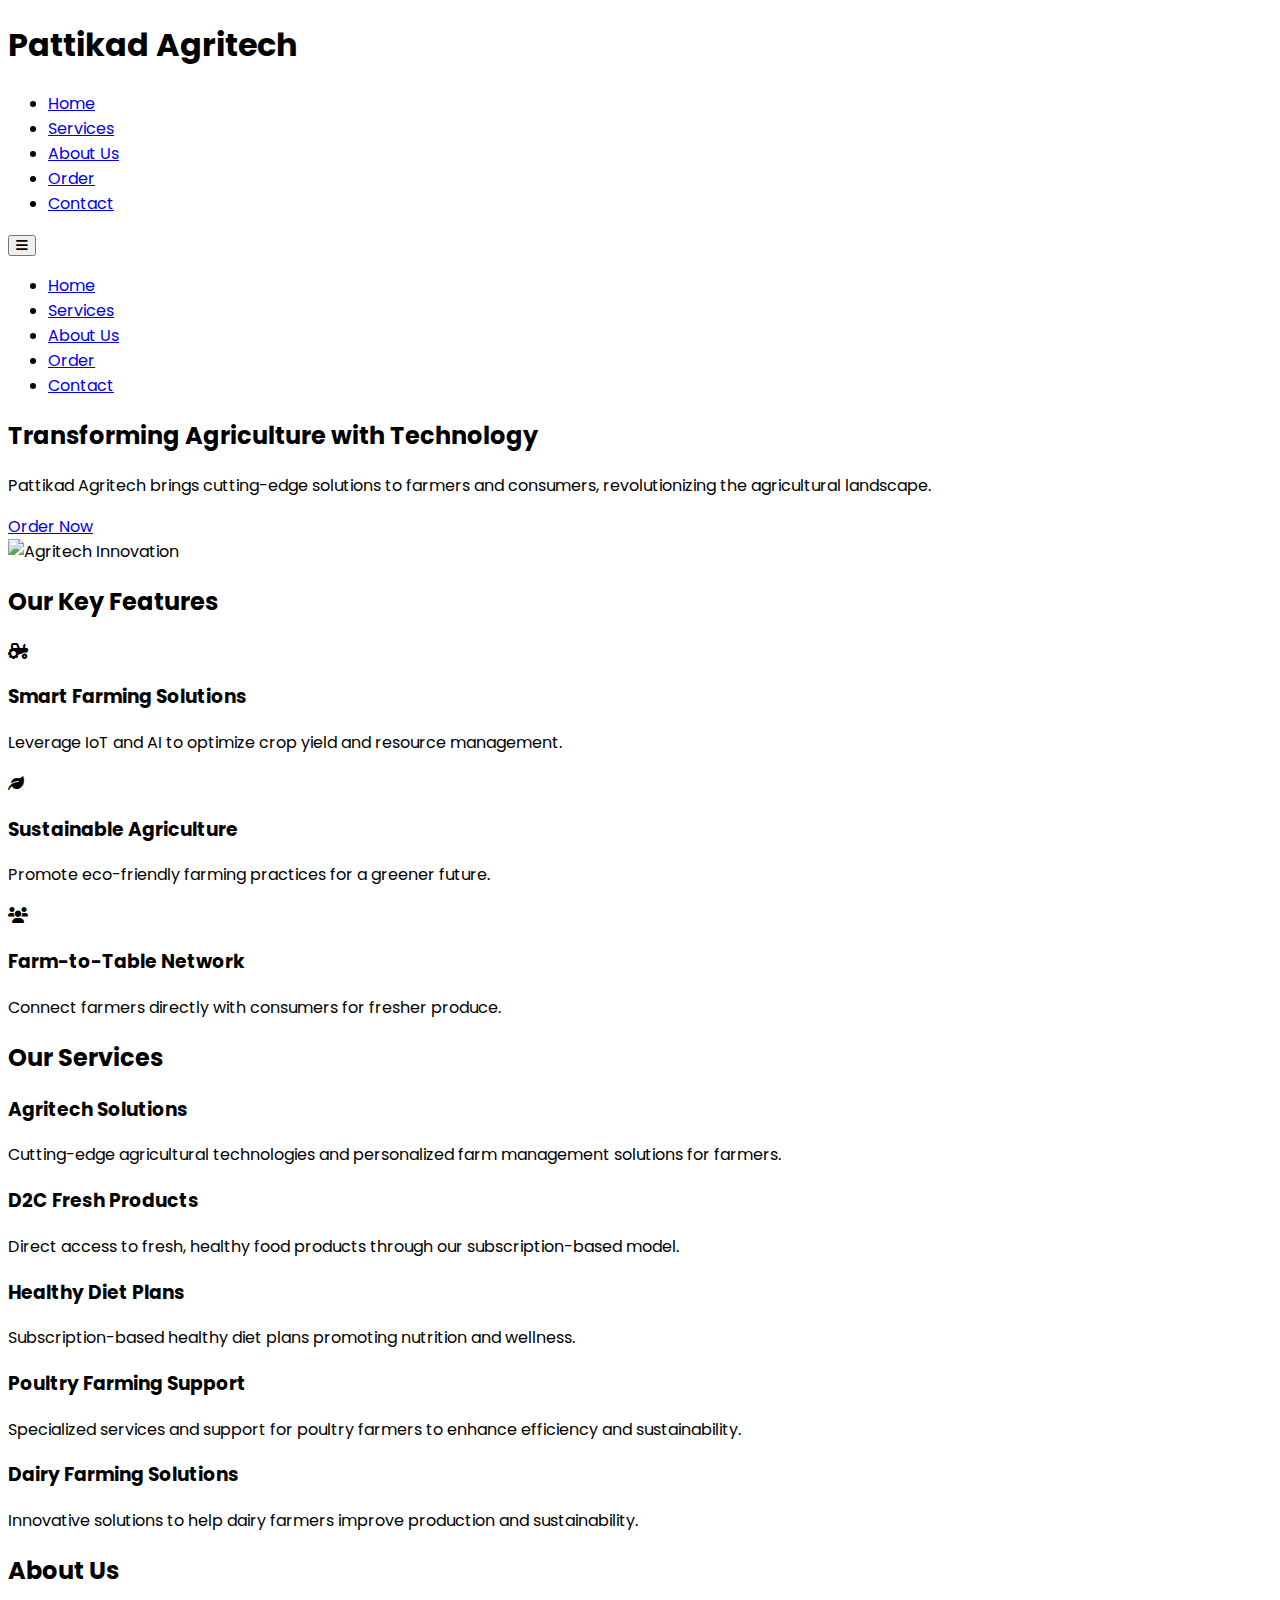
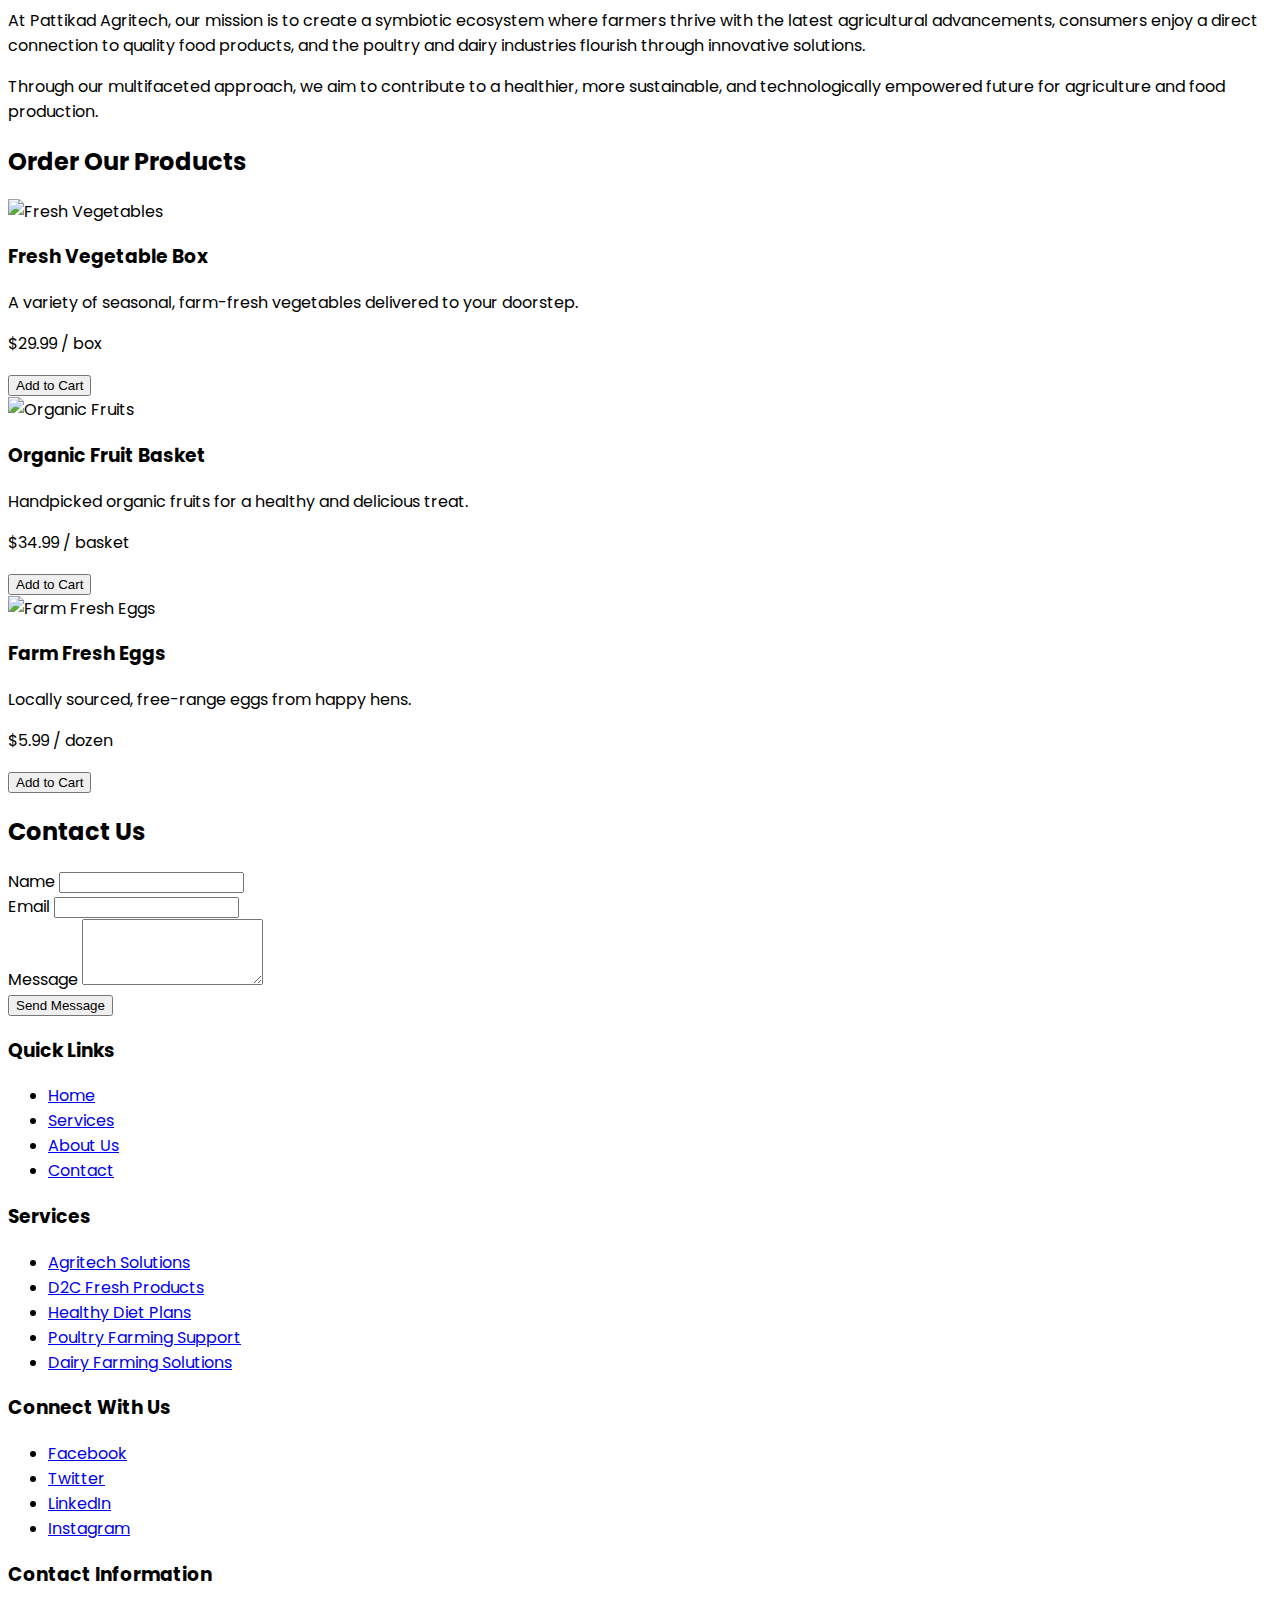
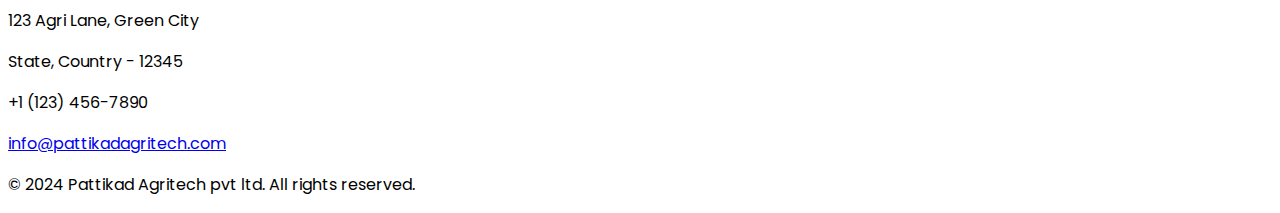
==== index.html @ 58c53502 "Update index.html" ====
<!DOCTYPE html>
<html lang="en">
<head>
    <meta charset="UTF-8">
    <meta name="viewport" content="width=device-width, initial-scale=1.0">
    <title>PATTIKAD AGRITECH pvt ltd</title>
    <script src="https://cdn.tailwindcss.com"></script>
    <link href="https://cdnjs.cloudflare.com/ajax/libs/font-awesome/6.0.0-beta3/css/all.min.css" rel="stylesheet">
    <script src="https://cdnjs.cloudflare.com/ajax/libs/alpinejs/2.3.0/alpine-ie11.min.js" defer></script>
    <style>
        @import url('https://fonts.googleapis.com/css2?family=Poppins:wght@300;400;600;700&display=swap');
        body {
            font-family: 'Poppins', sans-serif;
        }
    </style>
</head>
<body class="bg-gray-50 flex flex-col min-h-screen" x-data="{ mobileMenuOpen: false }">
    <header class="bg-white shadow-md fixed w-full z-50">
        <div class="container mx-auto px-4 py-4 flex justify-between items-center">
            <h1 class="text-2xl font-bold text-green-700">Pattikad Agritech</h1>
            <nav class="hidden md:flex">
                <ul class="flex space-x-6">
                    <li><a href="#home" class="text-gray-600 hover:text-green-600 transition duration-300">Home</a></li>
                    <li><a href="#services" class="text-gray-600 hover:text-green-600 transition duration-300">Services</a></li>
                    <li><a href="#about" class="text-gray-600 hover:text-green-600 transition duration-300">About Us</a></li>
                    <li><a href="#order" class="text-gray-600 hover:text-green-600 transition duration-300">Order</a></li>
                    <li><a href="#contact" class="text-gray-600 hover:text-green-600 transition duration-300">Contact</a></li>
                </ul>
            </nav>
            <button @click="mobileMenuOpen = !mobileMenuOpen" class="md:hidden text-gray-600 hover:text-green-600">
                <i class="fas fa-bars text-2xl"></i>
            </button>
        </div>
        <nav class="md:hidden" x-show="mobileMenuOpen" @click.away="mobileMenuOpen = false">
            <ul class="bg-white border-t border-gray-200 py-2">
                <li><a href="#home" class="block px-4 py-2 text-gray-600 hover:bg-green-100">Home</a></li>
                <li><a href="#services" class="block px-4 py-2 text-gray-600 hover:bg-green-100">Services</a></li>
                <li><a href="#about" class="block px-4 py-2 text-gray-600 hover:bg-green-100">About Us</a></li>
                <li><a href="#order" class="block px-4 py-2 text-gray-600 hover:bg-green-100">Order</a></li>
                <li><a href="#contact" class="block px-4 py-2 text-gray-600 hover:bg-green-100">Contact</a></li>
            </ul>
        </nav>
    </header>

    <main class="flex-grow pt-16">
        <section id="home" class="bg-gradient-to-r from-green-500 to-green-700 text-white py-20">
            <div class="container mx-auto px-4">
                <div class="flex flex-col md:flex-row items-center">
                    <div class="md:w-1/2 mb-10 md:mb-0">
                        <h2 class="text-4xl font-bold mb-6">Transforming Agriculture with Technology</h2>
                        <p class="text-xl mb-8">Pattikad Agritech brings cutting-edge solutions to farmers and consumers, revolutionizing the agricultural landscape.</p>
                        <a href="#order" class="bg-white text-green-700 px-6 py-3 rounded-full font-semibold hover:bg-green-100 transition duration-300">Order Now</a>
                    </div>
                    <div class="md:w-1/2">
                        <img src="/api/placeholder/600/400" alt="Agritech Innovation" class="rounded-lg shadow-xl">
                    </div>
                </div>
            </div>
        </section>

        <section id="features" class="py-20">
            <div class="container mx-auto px-4">
                <h2 class="text-3xl font-bold text-center text-gray-800 mb-12">Our Key Features</h2>
                <div class="grid grid-cols-1 md:grid-cols-3 gap-10">
                    <div class="bg-white p-6 rounded-lg shadow-md text-center transform hover:scale-105 transition duration-300">
                        <i class="fas fa-tractor text-4xl text-green-600 mb-4"></i>
                        <h3 class="text-xl font-semibold mb-2">Smart Farming Solutions</h3>
                        <p class="text-gray-600">Leverage IoT and AI to optimize crop yield and resource management.</p>
                    </div>
                    <div class="bg-white p-6 rounded-lg shadow-md text-center transform hover:scale-105 transition duration-300">
                        <i class="fas fa-leaf text-4xl text-green-600 mb-4"></i>
                        <h3 class="text-xl font-semibold mb-2">Sustainable Agriculture</h3>
                        <p class="text-gray-600">Promote eco-friendly farming practices for a greener future.</p>
                    </div>
                    <div class="bg-white p-6 rounded-lg shadow-md text-center transform hover:scale-105 transition duration-300">
                        <i class="fas fa-users text-4xl text-green-600 mb-4"></i>
                        <h3 class="text-xl font-semibold mb-2">Farm-to-Table Network</h3>
                        <p class="text-gray-600">Connect farmers directly with consumers for fresher produce.</p>
                    </div>
                </div>
            </div>
        </section>

        <section id="services" class="bg-gray-100 py-20">
            <div class="container mx-auto px-4">
                <h2 class="text-3xl font-bold text-center text-gray-800 mb-12">Our Services</h2>
                <div class="grid grid-cols-1 md:grid-cols-2 lg:grid-cols-3 gap-8">
                    <div class="bg-white p-6 rounded-lg shadow-md hover:shadow-xl transition duration-300">
                        <h3 class="text-xl font-semibold text-green-700 mb-2">Agritech Solutions</h3>
                        <p class="text-gray-600">Cutting-edge agricultural technologies and personalized farm management solutions for farmers.</p>
                    </div>
                    <div class="bg-white p-6 rounded-lg shadow-md hover:shadow-xl transition duration-300">
                        <h3 class="text-xl font-semibold text-green-700 mb-2">D2C Fresh Products</h3>
                        <p class="text-gray-600">Direct access to fresh, healthy food products through our subscription-based model.</p>
                    </div>
                    <div class="bg-white p-6 rounded-lg shadow-md hover:shadow-xl transition duration-300">
                        <h3 class="text-xl font-semibold text-green-700 mb-2">Healthy Diet Plans</h3>
                        <p class="text-gray-600">Subscription-based healthy diet plans promoting nutrition and wellness.</p>
                    </div>
                    <div class="bg-white p-6 rounded-lg shadow-md hover:shadow-xl transition duration-300">
                        <h3 class="text-xl font-semibold text-green-700 mb-2">Poultry Farming Support</h3>
                        <p class="text-gray-600">Specialized services and support for poultry farmers to enhance efficiency and sustainability.</p>
                    </div>
                    <div class="bg-white p-6 rounded-lg shadow-md hover:shadow-xl transition duration-300">
                        <h3 class="text-xl font-semibold text-green-700 mb-2">Dairy Farming Solutions</h3>
                        <p class="text-gray-600">Innovative solutions to help dairy farmers improve production and sustainability.</p>
                    </div>
                </div>
            </div>
        </section>

        <section id="about" class="py-20">
            <div class="container mx-auto px-4">
                <h2 class="text-3xl font-bold text-center text-gray-800 mb-12">About Us</h2>
                <div class="bg-white p-8 rounded-lg shadow-md">
                    <p class="text-gray-700 mb-4">
                        At Pattikad Agritech, our mission is to create a symbiotic ecosystem where farmers thrive with the latest agricultural advancements, consumers enjoy a direct connection to quality food products, and the poultry and dairy industries flourish through innovative solutions.
                    </p>
                    <p class="text-gray-700">
                        Through our multifaceted approach, we aim to contribute to a healthier, more sustainable, and technologically empowered future for agriculture and food production.
                    </p>
                </div>
            </div>
        </section>

        <section id="order" class="bg-gray-100 py-20">
            <div class="container mx-auto px-4">
                <h2 class="text-3xl font-bold text-center text-gray-800 mb-12">Order Our Products</h2>
                <div class="grid grid-cols-1 md:grid-cols-2 lg:grid-cols-3 gap-8">
                    <div class="bg-white p-6 rounded-lg shadow-md">
                        <img src="/api/placeholder/300/200" alt="Fresh Vegetables" class="w-full h-48 object-cover mb-4 rounded">
                        <h3 class="text-xl font-semibold text-green-700 mb-2">Fresh Vegetable Box</h3>
                        <p class="text-gray-600 mb-4">A variety of seasonal, farm-fresh vegetables delivered to your doorstep.</p>
                        <p class="text-lg font-bold text-green-600 mb-4">$29.99 / box</p>
                        <button class="bg-green-600 text-white px-4 py-2 rounded hover:bg-green-700 transition duration-300 w-full">Add to Cart</button>
                    </div>
                    <div class="bg-white p-6 rounded-lg shadow-md">
                        <img src="/api/placeholder/300/200" alt="Organic Fruits" class="w-full h-48 object-cover mb-4 rounded">
                        <h3 class="text-xl font-semibold text-green-700 mb-2">Organic Fruit Basket</h3>
                        <p class="text-gray-600 mb-4">Handpicked organic fruits for a healthy and delicious treat.</p>
                        <p class="text-lg font-bold text-green-600 mb-4">$34.99 / basket</p>
                        <button class="bg-green-600 text-white px-4 py-2 rounded hover:bg-green-700 transition duration-300 w-full">Add to Cart</button>
                    </div>
                    <div class="bg-white p-6 rounded-lg shadow-md">
                        <img src="/api/placeholder/300/200" alt="Farm Fresh Eggs" class="w-full h-48 object-cover mb-4 rounded">
                        <h3 class="text-xl font-semibold text-green-700 mb-2">Farm Fresh Eggs</h3>
                        <p class="text-gray-600 mb-4">Locally sourced, free-range eggs from happy hens.</p>
                        <p class="text-lg font-bold text-green-600 mb-4">$5.99 / dozen</p>
                        <button class="bg-green-600 text-white px-4 py-2 rounded hover:bg-green-700 transition duration-300 w-full">Add to Cart</button>
                    </div>
                </div>
            </div>
        </section>

        <section id="contact" class="py-20">
            <div class="container mx-auto px-4">
                <h2 class="text-3xl font-bold text-center text-gray-800 mb-12">Contact Us</h2>
                <form class="bg-white p-8 rounded-lg shadow-md max-w-2xl mx-auto">
                    <div class="mb-6">
                        <label for="name" class="block text-gray-700 font-semibold mb-2">Name</label>
                        <input type="text" id="name" name="name" class="w-full px-3 py-2 border border-gray-300 rounded-md focus:outline-none focus:ring-2 focus:ring-green-500" required>
                    </div>
                    <div class="mb-6">
                        <label for="email" class="block text-gray-700 font-semibold mb-2">Email</label>
                        <input type="email" id="email" name="email" class="w-full px-3 py-2 border border-gray-300 rounded-md focus:outline-none focus:ring-2 focus:ring-green-500" required>
                    </div>
                    <div class="mb-6">
                        <label for="message" class="block text-gray-700 font-semibold mb-2">Message</label>
                        <textarea id="message" name="message" rows="4" class="w-full px-3 py-2 border border-gray-300 rounded-md focus:outline-none focus:ring-2 focus:ring-green-500" required></textarea>
                    </div>
                    <button type="submit" class="bg-green-600 text-white px-6 py-3 rounded-md hover:bg-green-700 transition duration-300 w-full">Send Message</button>
                </form>
            </div>
        </section>
    </main>

    <footer class="bg-gray-800 text-white py-16">
    <div class="container mx-auto px-4">
        <div class="grid grid-cols-1 md:grid-cols-4 gap-8">
            <div>
                <h3 class="text-lg font-semibold mb-4">Quick Links</h3>
                <ul>
                    <li><a href="#home" class="hover:text-green-400 transition duration-300">Home</a></li>
                    <li><a href="#services" class="hover:text-green-400 transition duration-300">Services</a></li>
                    <li><a href="#about" class="hover:text-green-400 transition duration-300">About Us</a></li>
                    <li><a href="#contact" class="hover:text-green-400 transition duration-300">Contact</a></li>
                </ul>
            </div>
            <div>
                <h3 class="text-lg font-semibold mb-4">Services</h3>
                <ul>
                    <li><a href="#" class="hover:text-green-400 transition duration-300">Agritech Solutions</a></li>
                    <li><a href="#" class="hover:text-green-400 transition duration-300">D2C Fresh Products</a></li>
                    <li><a href="#" class="hover:text-green-400 transition duration-300">Healthy Diet Plans</a></li>
                    <li><a href="#" class="hover:text-green-400 transition duration-300">Poultry Farming Support</a></li>
                    <li><a href="#" class="hover:text-green-400 transition duration-300">Dairy Farming Solutions</a></li>
                </ul>
            </div>
            <div>
                <h3 class="text-lg font-semibold mb-4">Connect With Us</h3>
                <ul>
                    <li><a href="https://facebook.com" target="_blank" rel="noopener noreferrer" class="hover:text-green-400 transition duration-300">Facebook</a></li>
                    <li><a href="https://twitter.com" target="_blank" rel="noopener noreferrer" class="hover:text-green-400 transition duration-300">Twitter</a></li>
                    <li><a href="https://linkedin.com" target="_blank" rel="noopener noreferrer" class="hover:text-green-400 transition duration-300">LinkedIn</a></li>
                    <li><a href="https://instagram.com" target="_blank" rel="noopener noreferrer" class="hover:text-green-400 transition duration-300">Instagram</a></li>
                </ul>
            </div>
            <div>
                <h3 class="text-lg font-semibold mb-4">Contact Information</h3>
                <p>123 Agri Lane, Green City</p>
                <p>State, Country - 12345</p>
                <p>+1 (123) 456-7890</p>
                <p><a href="mailto:info@pattikadagritech.com" class="hover:text-green-400 transition duration-300">info@pattikadagritech.com</a></p>
            </div>
        </div>
        <div class="mt-12 pt-8 border-t border-gray-700 text-center">
            <p>&copy; 2024 Pattikad Agritech pvt ltd. All rights reserved.</p>
        </div>
    </div>
</footer>
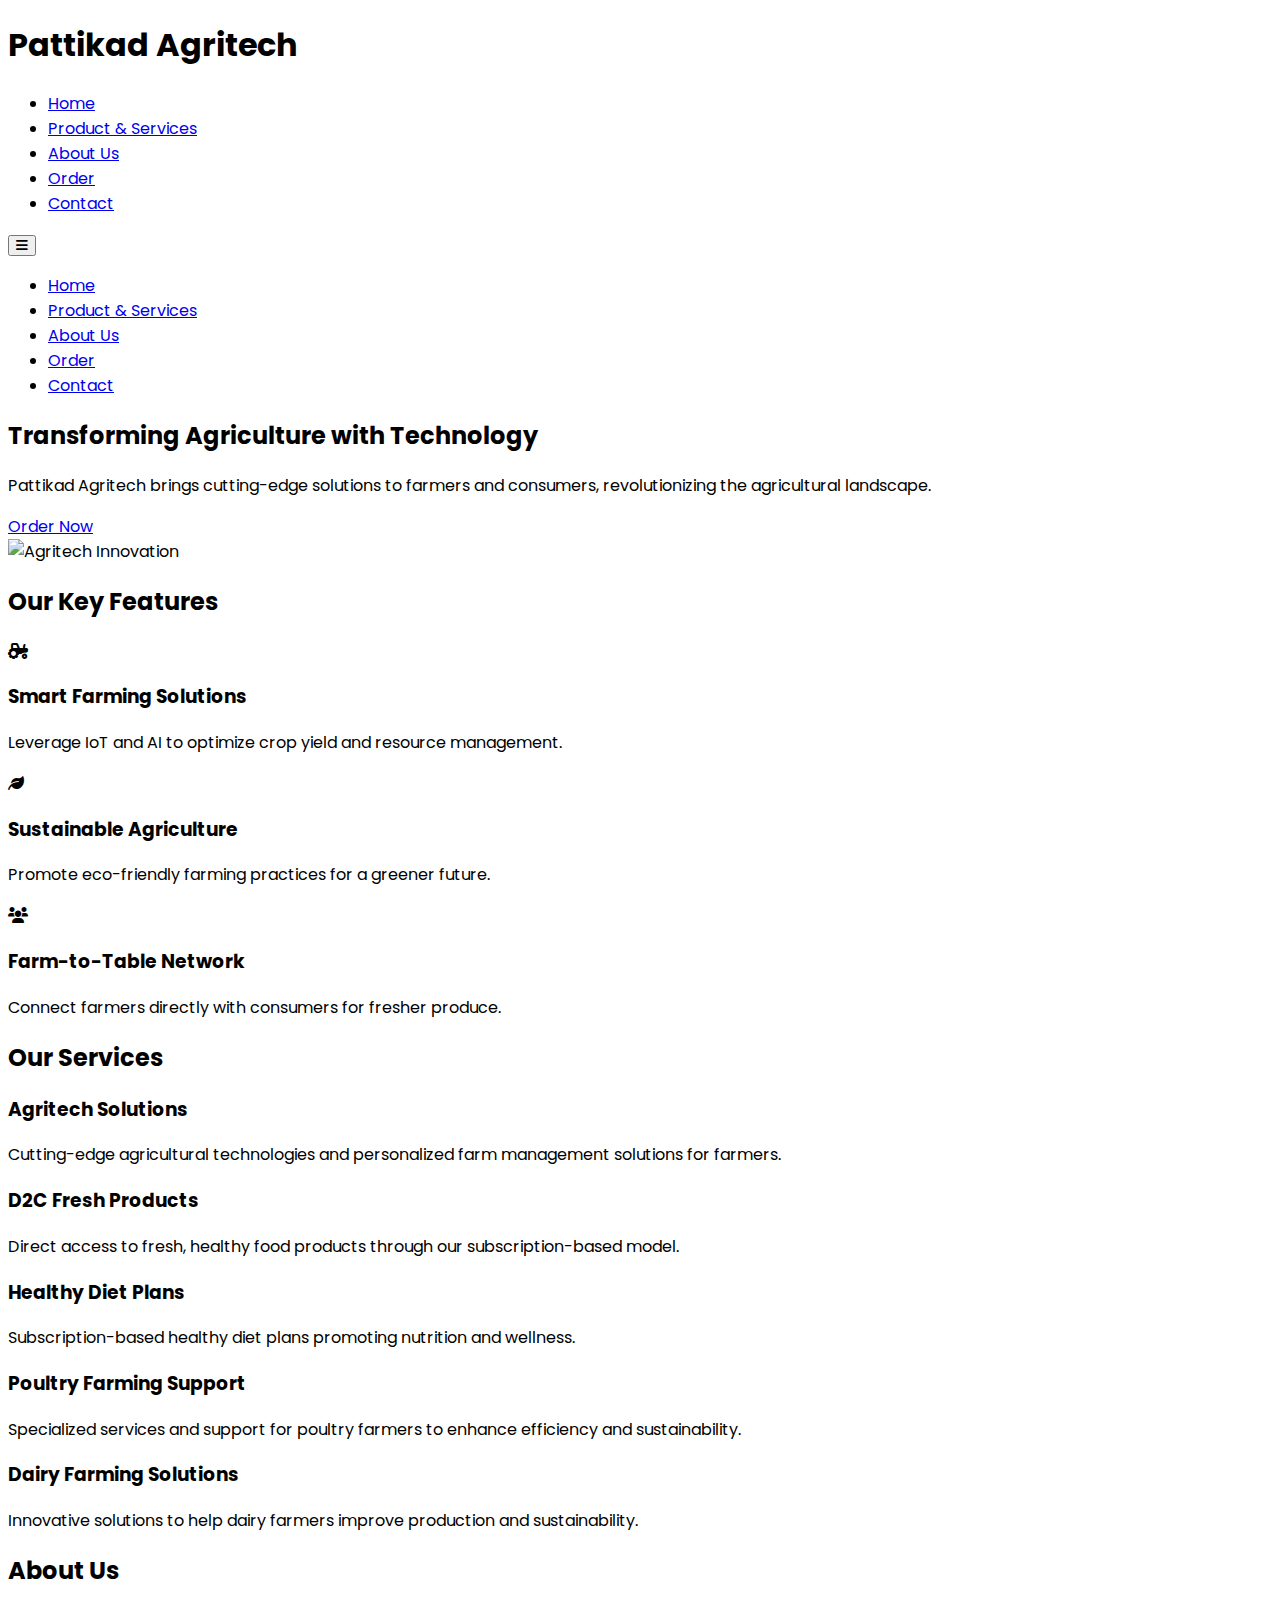
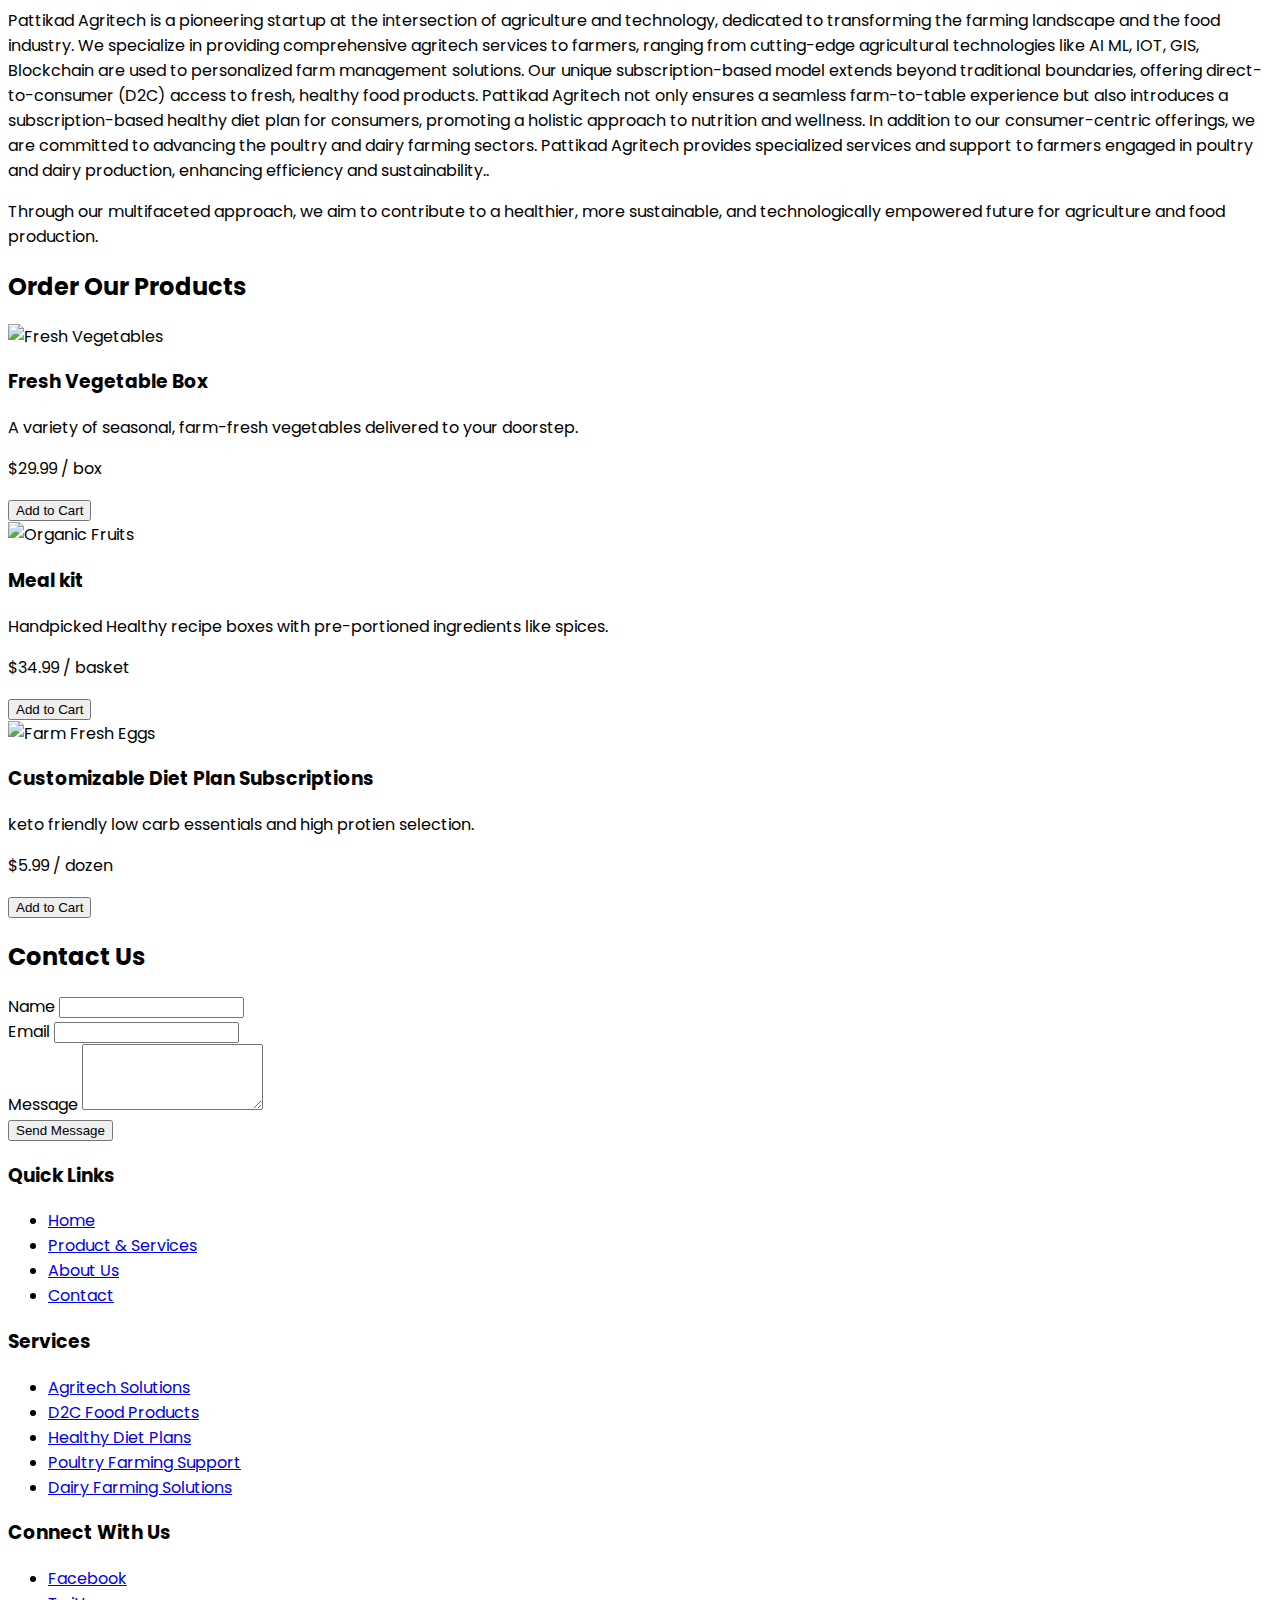
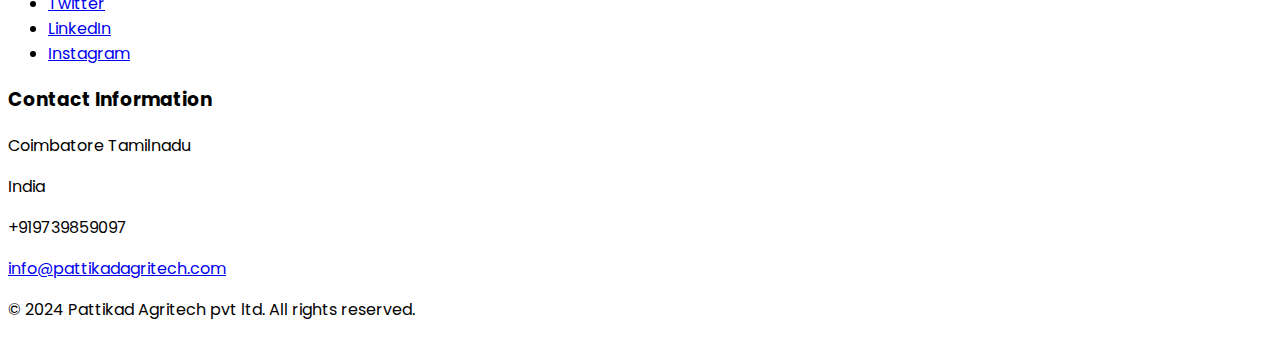
==== commit 63bd9dc3: "Update index.html" ====
--- a/index.html
+++ b/index.html
@@ -21,7 +21,7 @@
             <nav class="hidden md:flex">
                 <ul class="flex space-x-6">
                     <li><a href="#home" class="text-gray-600 hover:text-green-600 transition duration-300">Home</a></li>
-                    <li><a href="#services" class="text-gray-600 hover:text-green-600 transition duration-300">Services</a></li>
+                    <li><a href="#services" class="text-gray-600 hover:text-green-600 transition duration-300">Product & Services</a></li>
                     <li><a href="#about" class="text-gray-600 hover:text-green-600 transition duration-300">About Us</a></li>
                     <li><a href="#order" class="text-gray-600 hover:text-green-600 transition duration-300">Order</a></li>
                     <li><a href="#contact" class="text-gray-600 hover:text-green-600 transition duration-300">Contact</a></li>
@@ -34,7 +34,7 @@
         <nav class="md:hidden" x-show="mobileMenuOpen" @click.away="mobileMenuOpen = false">
             <ul class="bg-white border-t border-gray-200 py-2">
                 <li><a href="#home" class="block px-4 py-2 text-gray-600 hover:bg-green-100">Home</a></li>
-                <li><a href="#services" class="block px-4 py-2 text-gray-600 hover:bg-green-100">Services</a></li>
+                <li><a href="#services" class="block px-4 py-2 text-gray-600 hover:bg-green-100">Product & Services</a></li>
                 <li><a href="#about" class="block px-4 py-2 text-gray-600 hover:bg-green-100">About Us</a></li>
                 <li><a href="#order" class="block px-4 py-2 text-gray-600 hover:bg-green-100">Order</a></li>
                 <li><a href="#contact" class="block px-4 py-2 text-gray-600 hover:bg-green-100">Contact</a></li>
@@ -114,7 +114,11 @@
                 <h2 class="text-3xl font-bold text-center text-gray-800 mb-12">About Us</h2>
                 <div class="bg-white p-8 rounded-lg shadow-md">
                     <p class="text-gray-700 mb-4">
-                        At Pattikad Agritech, our mission is to create a symbiotic ecosystem where farmers thrive with the latest agricultural advancements, consumers enjoy a direct connection to quality food products, and the poultry and dairy industries flourish through innovative solutions.
+                        Pattikad Agritech is a pioneering startup at the intersection of agriculture and technology, dedicated to transforming the farming landscape and the food industry. We specialize in providing comprehensive agritech services to farmers, ranging from cutting-edge agricultural technologies like AI ML, IOT, GIS, Blockchain are used to personalized farm management solutions.
+
+Our unique subscription-based model extends beyond traditional boundaries, offering direct-to-consumer (D2C) access to fresh, healthy food products. Pattikad Agritech not only ensures a seamless farm-to-table experience but also introduces a subscription-based healthy diet plan for consumers, promoting a holistic approach to nutrition and wellness.
+
+In addition to our consumer-centric offerings, we are committed to advancing the poultry and dairy farming sectors. Pattikad Agritech provides specialized services and support to farmers engaged in poultry and dairy production, enhancing efficiency and sustainability..
                     </p>
                     <p class="text-gray-700">
                         Through our multifaceted approach, we aim to contribute to a healthier, more sustainable, and technologically empowered future for agriculture and food production.
@@ -136,15 +140,15 @@
                     </div>
                     <div class="bg-white p-6 rounded-lg shadow-md">
                         <img src="/api/placeholder/300/200" alt="Organic Fruits" class="w-full h-48 object-cover mb-4 rounded">
-                        <h3 class="text-xl font-semibold text-green-700 mb-2">Organic Fruit Basket</h3>
-                        <p class="text-gray-600 mb-4">Handpicked organic fruits for a healthy and delicious treat.</p>
+                        <h3 class="text-xl font-semibold text-green-700 mb-2">Meal kit</h3>
+                        <p class="text-gray-600 mb-4">Handpicked Healthy recipe boxes with pre-portioned ingredients like spices.</p>
                         <p class="text-lg font-bold text-green-600 mb-4">$34.99 / basket</p>
                         <button class="bg-green-600 text-white px-4 py-2 rounded hover:bg-green-700 transition duration-300 w-full">Add to Cart</button>
                     </div>
                     <div class="bg-white p-6 rounded-lg shadow-md">
                         <img src="/api/placeholder/300/200" alt="Farm Fresh Eggs" class="w-full h-48 object-cover mb-4 rounded">
-                        <h3 class="text-xl font-semibold text-green-700 mb-2">Farm Fresh Eggs</h3>
-                        <p class="text-gray-600 mb-4">Locally sourced, free-range eggs from happy hens.</p>
+                        <h3 class="text-xl font-semibold text-green-700 mb-2">Customizable Diet Plan Subscriptions</h3>
+                        <p class="text-gray-600 mb-4">keto friendly low carb essentials and high protien selection.</p>
                         <p class="text-lg font-bold text-green-600 mb-4">$5.99 / dozen</p>
                         <button class="bg-green-600 text-white px-4 py-2 rounded hover:bg-green-700 transition duration-300 w-full">Add to Cart</button>
                     </div>
@@ -181,7 +185,7 @@
                 <h3 class="text-lg font-semibold mb-4">Quick Links</h3>
                 <ul>
                     <li><a href="#home" class="hover:text-green-400 transition duration-300">Home</a></li>
-                    <li><a href="#services" class="hover:text-green-400 transition duration-300">Services</a></li>
+                    <li><a href="#services" class="hover:text-green-400 transition duration-300">Product & Services</a></li>
                     <li><a href="#about" class="hover:text-green-400 transition duration-300">About Us</a></li>
                     <li><a href="#contact" class="hover:text-green-400 transition duration-300">Contact</a></li>
                 </ul>
@@ -190,7 +194,7 @@
                 <h3 class="text-lg font-semibold mb-4">Services</h3>
                 <ul>
                     <li><a href="#" class="hover:text-green-400 transition duration-300">Agritech Solutions</a></li>
-                    <li><a href="#" class="hover:text-green-400 transition duration-300">D2C Fresh Products</a></li>
+                    <li><a href="#" class="hover:text-green-400 transition duration-300">D2C Food Products</a></li>
                     <li><a href="#" class="hover:text-green-400 transition duration-300">Healthy Diet Plans</a></li>
                     <li><a href="#" class="hover:text-green-400 transition duration-300">Poultry Farming Support</a></li>
                     <li><a href="#" class="hover:text-green-400 transition duration-300">Dairy Farming Solutions</a></li>
@@ -207,9 +211,9 @@
             </div>
             <div>
                 <h3 class="text-lg font-semibold mb-4">Contact Information</h3>
-                <p>123 Agri Lane, Green City</p>
-                <p>State, Country - 12345</p>
-                <p>+1 (123) 456-7890</p>
+                <p>Coimbatore Tamilnadu</p>
+                <p>India</p>
+                <p>+919739859097</p>
                 <p><a href="mailto:info@pattikadagritech.com" class="hover:text-green-400 transition duration-300">info@pattikadagritech.com</a></p>
             </div>
         </div>
@@ -218,3 +222,4 @@
         </div>
     </div>
 </footer>
+    
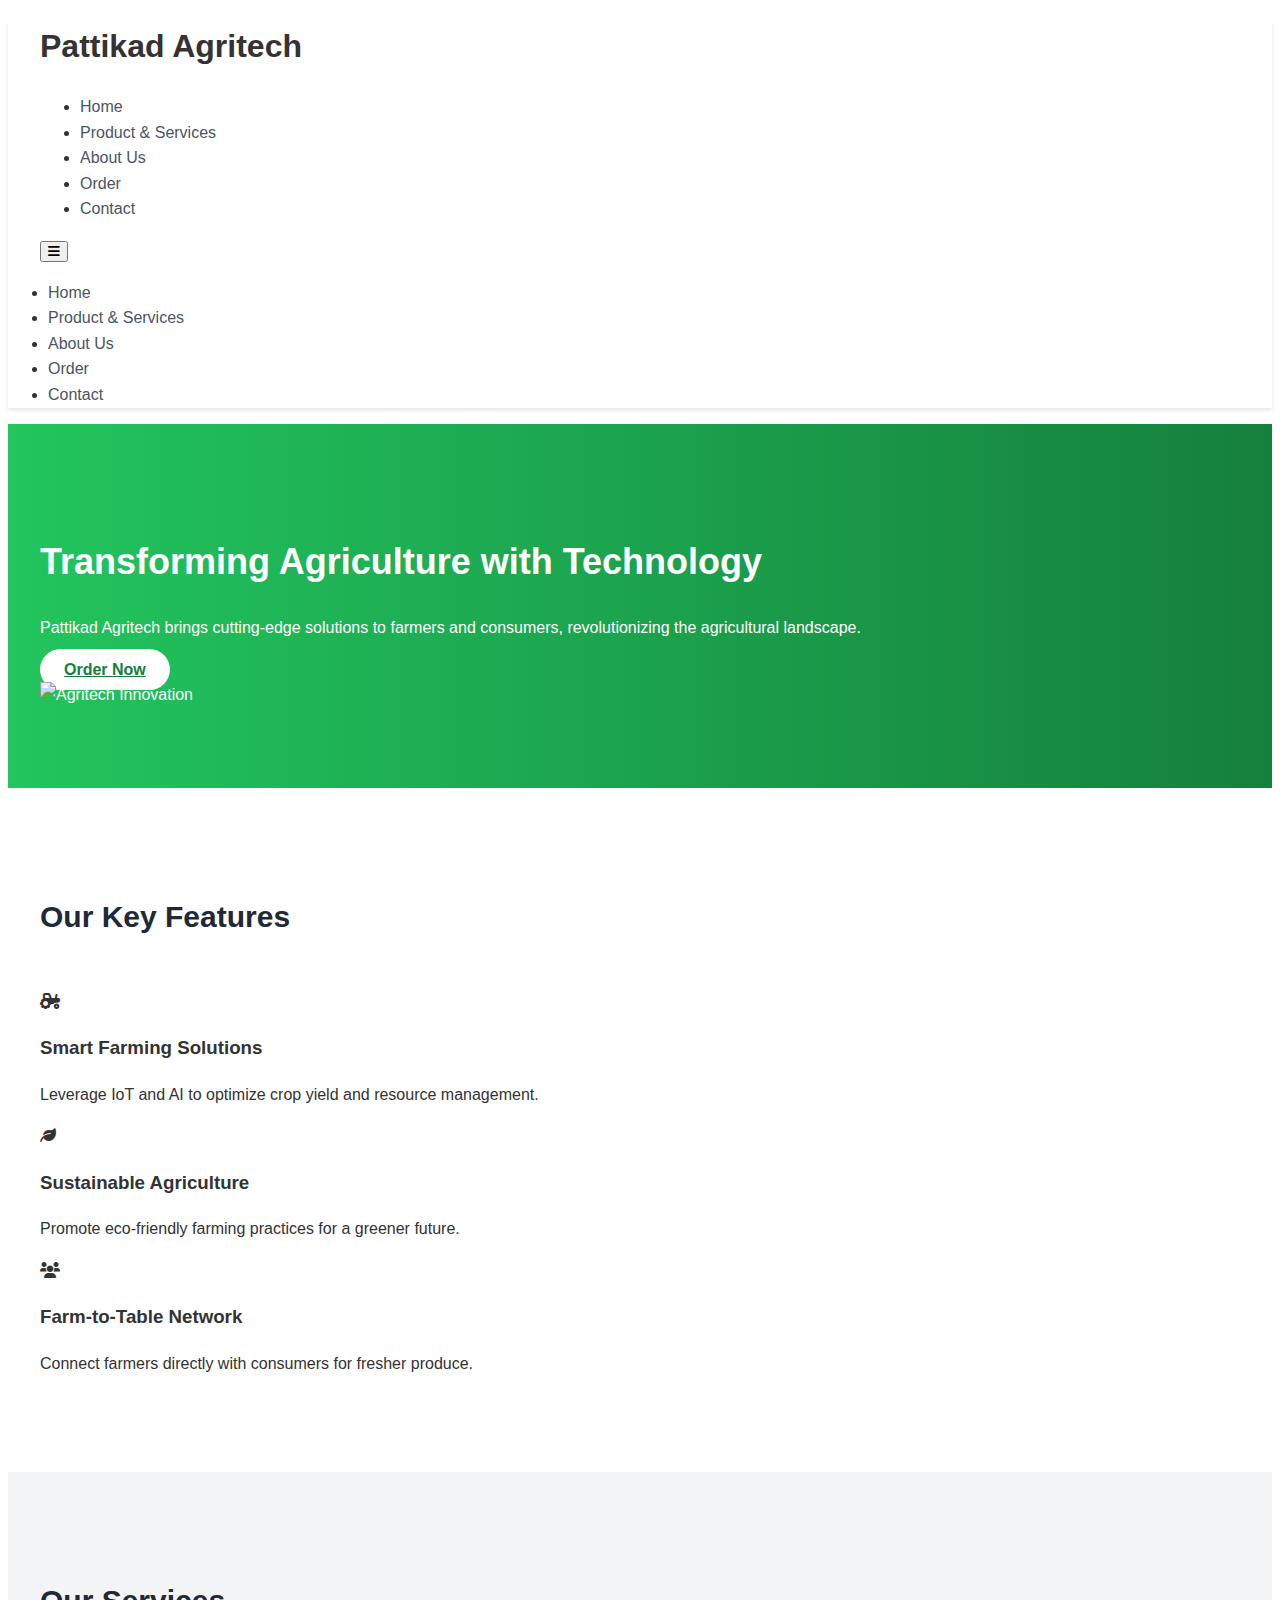
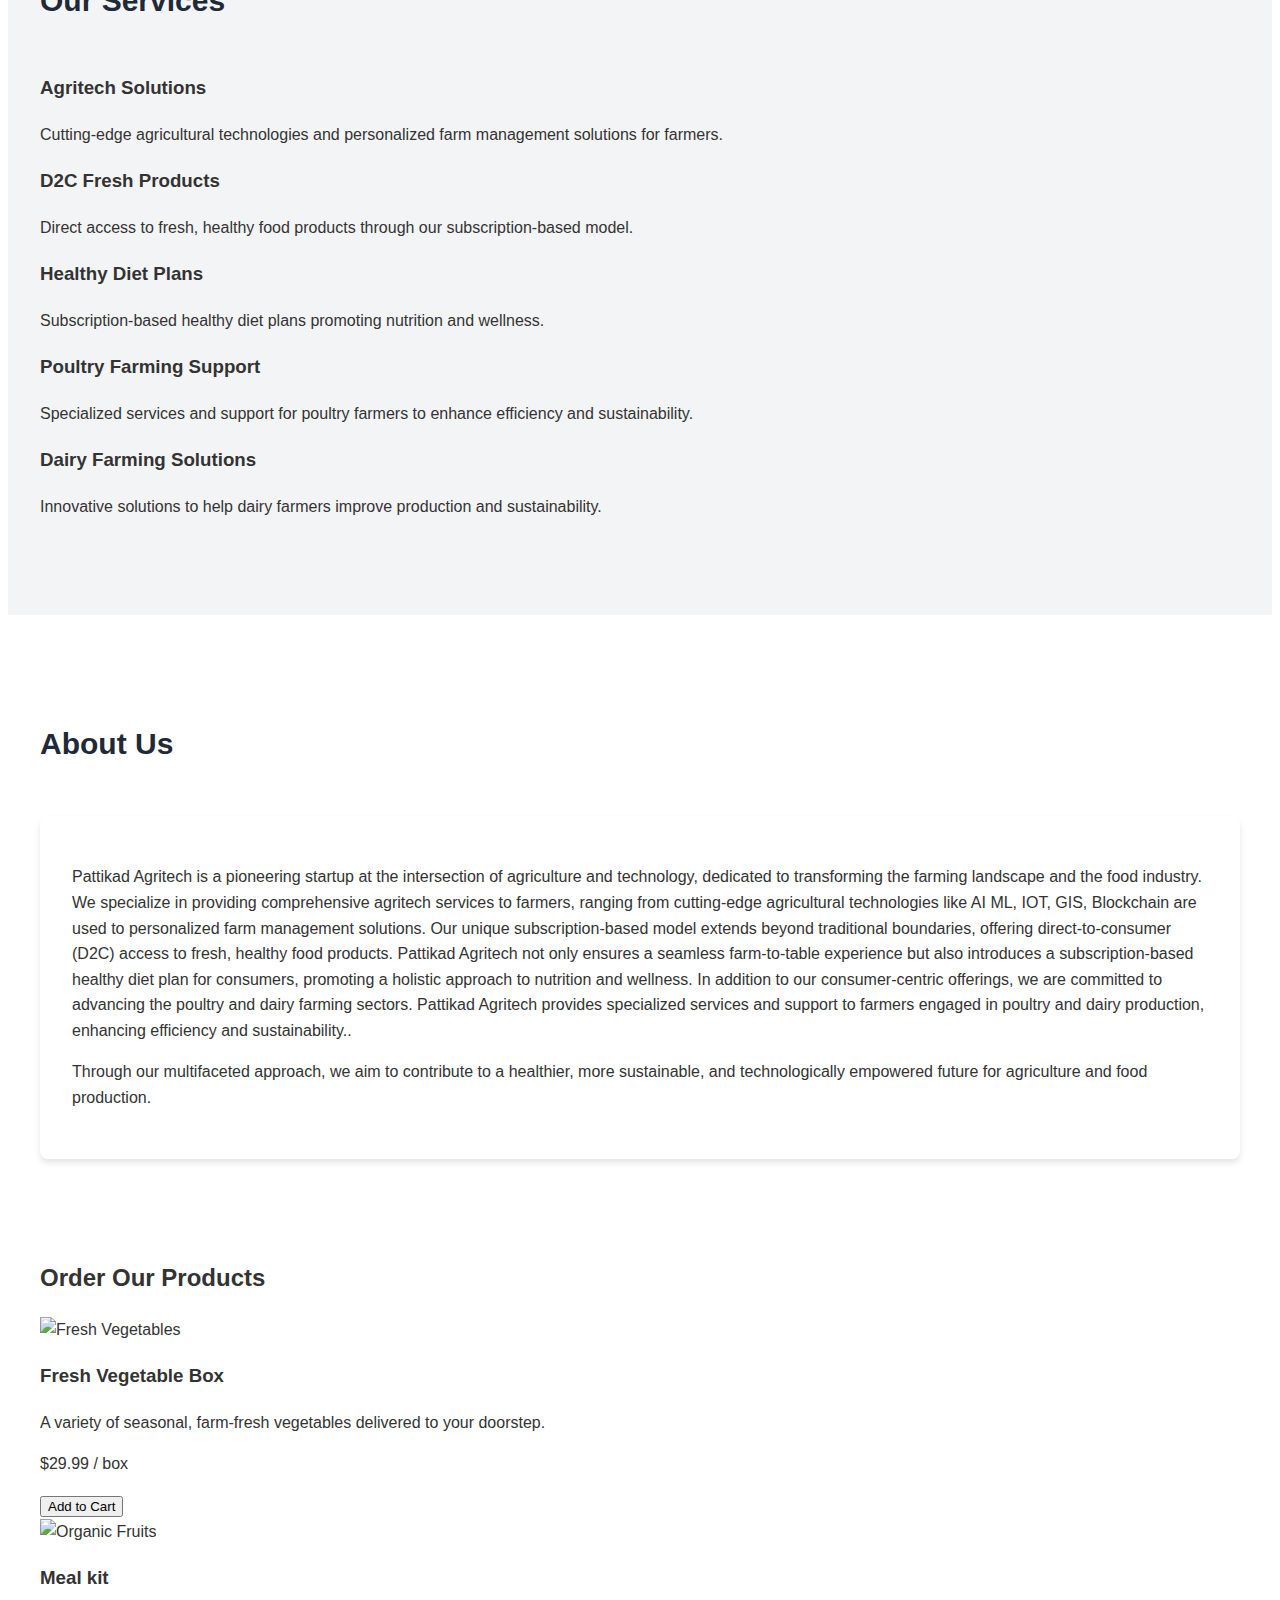
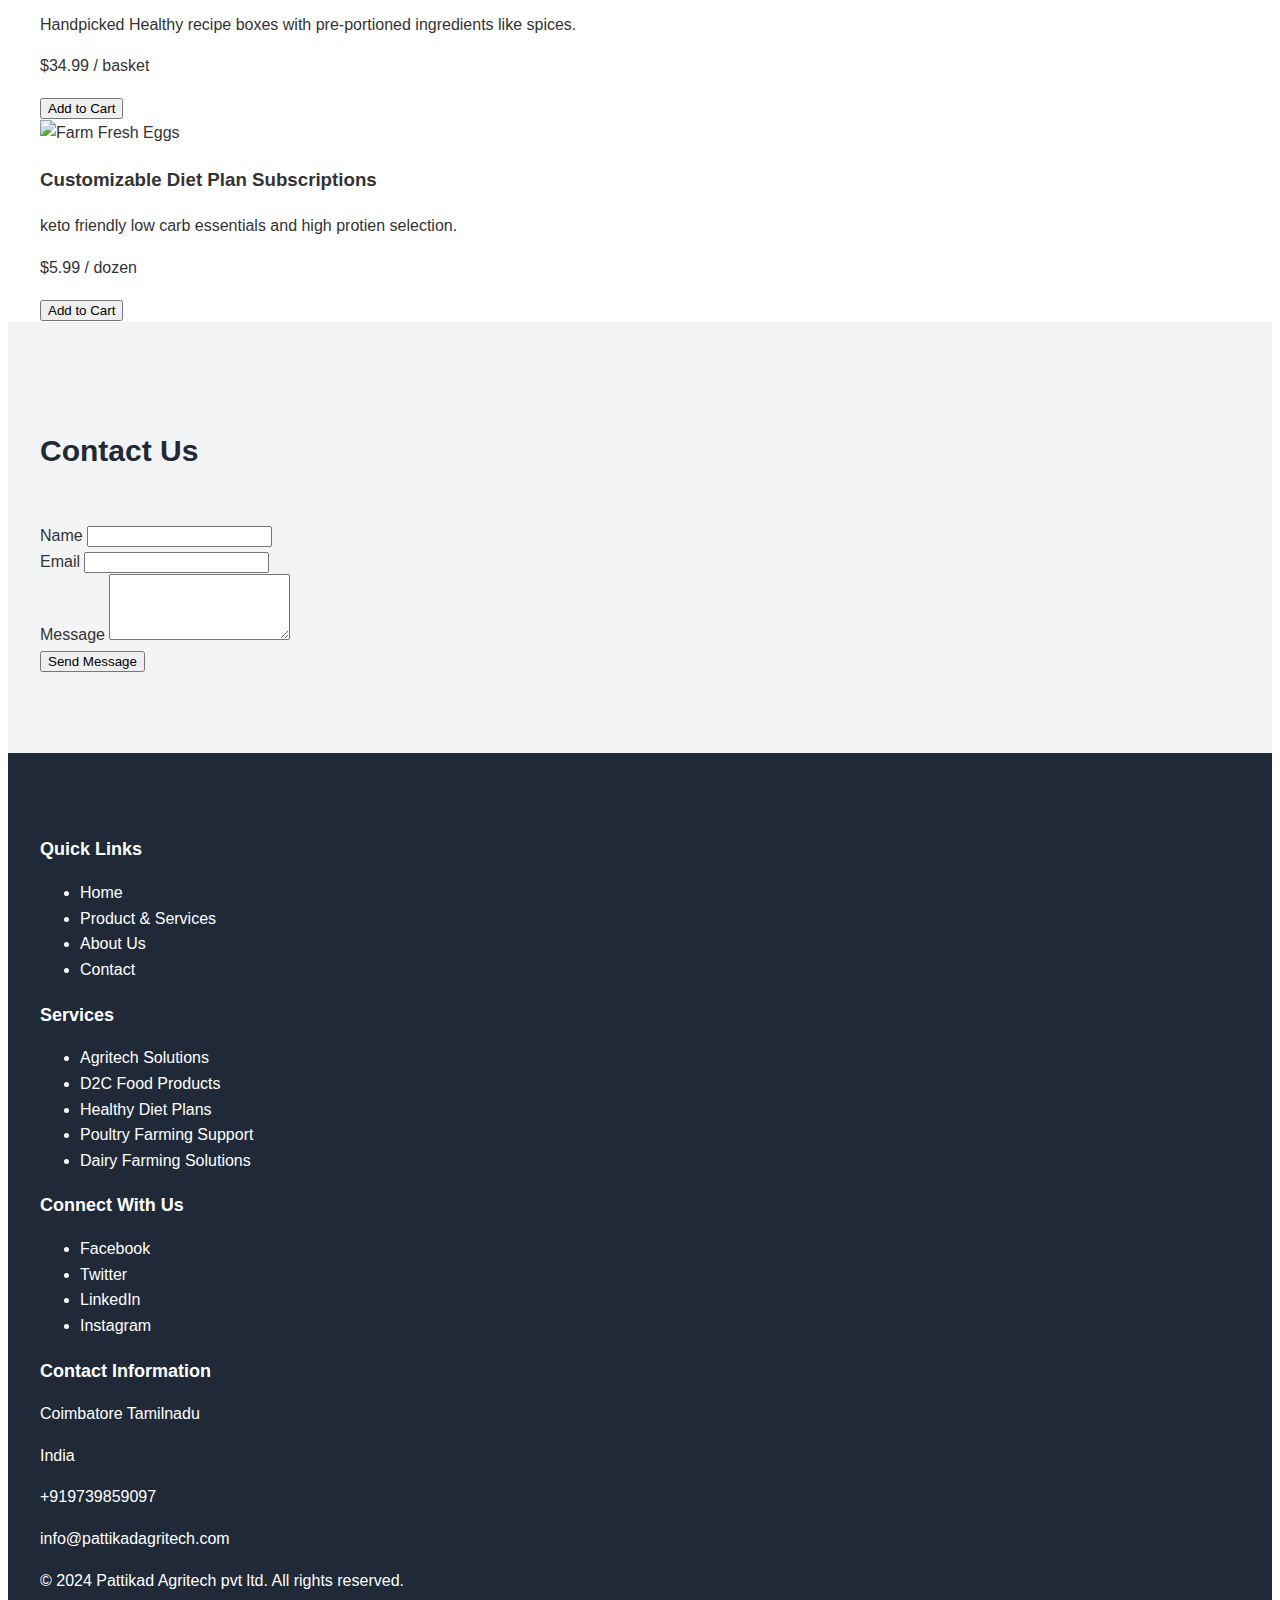
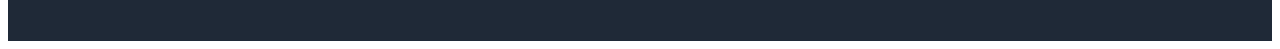
==== commit 88748d08: "Update index.html" ====
--- a/index.html
+++ b/index.html
@@ -222,4 +222,18 @@
         </div>
     </div>
 </footer>
+    <!DOCTYPE html>
+<html lang="en">
+<head>
+    <meta charset="UTF-8">
+    <meta name="viewport" content="width=device-width, initial-scale=1.0">
+    <title>Pattikad Agritech</title>
+    <link rel="stylesheet" href="styles.css">
+</head>
+<body>
+    <!-- Your HTML content here -->
+
+    <script src="script.js"></script>
+</body>
+</html>
     
--- a/styles.css
+++ b/styles.css
@@ -0,0 +1,187 @@
+/* Base styles */
+body {
+    font-family: 'Arial', sans-serif;
+    line-height: 1.6;
+    color: #333;
+}
+
+.container {
+    width: 100%;
+    max-width: 1200px;
+    margin: 0 auto;
+    padding: 0 15px;
+}
+
+/* Header */
+header {
+    background-color: #ffffff;
+    box-shadow: 0 2px 4px rgba(0,0,0,0.1);
+}
+
+#pattikad-agritech {
+    color: #15803d; /* text-green-700 */
+}
+
+header nav a {
+    color: #4b5563; /* text-gray-600 */
+    text-decoration: none;
+    transition: color 0.3s ease;
+}
+
+header nav a:hover {
+    color: #16a34a; /* text-green-600 */
+}
+
+/* Hero Section */
+#home {
+    background: linear-gradient(to right, #22c55e, #15803d); /* from-green-500 to-green-700 */
+    color: #ffffff;
+    padding: 5rem 0;
+}
+
+#home h2 {
+    font-size: 2.25rem;
+    font-weight: bold;
+    margin-bottom: 1.5rem;
+}
+
+#home .bg-white {
+    background-color: #ffffff;
+    color: #15803d; /* text-green-700 */
+    padding: 0.75rem 1.5rem;
+    border-radius: 9999px;
+    font-weight: 600;
+    transition: background-color 0.3s ease;
+}
+
+#home .bg-white:hover {
+    background-color: #dcfce7; /* bg-green-100 */
+}
+
+/* Features Section */
+#features {
+    padding: 5rem 0;
+}
+
+#features h2 {
+    font-size: 1.875rem;
+    font-weight: bold;
+    color: #1f2937; /* text-gray-800 */
+    margin-bottom: 3rem;
+}
+
+.feature-card {
+    background-color: #ffffff;
+    padding: 1.5rem;
+    border-radius: 0.5rem;
+    box-shadow: 0 4px 6px rgba(0,0,0,0.1);
+    text-align: center;
+}
+
+.feature-card h3 {
+    font-size: 1.25rem;
+    font-weight: 600;
+    margin-bottom: 0.5rem;
+}
+
+/* Services Section */
+#services {
+    background-color: #f3f4f6; /* bg-gray-100 */
+    padding: 5rem 0;
+}
+
+#services h2 {
+    font-size: 1.875rem;
+    font-weight: bold;
+    color: #1f2937; /* text-gray-800 */
+    margin-bottom: 3rem;
+}
+
+.service-card {
+    background-color: #ffffff;
+    padding: 1.5rem;
+    border-radius: 0.5rem;
+    box-shadow: 0 4px 6px rgba(0,0,0,0.1);
+}
+
+.service-card h3 {
+    font-size: 1.25rem;
+    font-weight: 600;
+    color: #15803d; /* text-green-700 */
+    margin-bottom: 0.5rem;
+}
+
+/* About Section */
+#about {
+    padding: 5rem 0;
+}
+
+#about h2 {
+    font-size: 1.875rem;
+    font-weight: bold;
+    color: #1f2937; /* text-gray-800 */
+    margin-bottom: 3rem;
+}
+
+#about .bg-white {
+    background-color: #ffffff;
+    padding: 2rem;
+    border-radius: 0.5rem;
+    box-shadow: 0 4px 6px rgba(0,0,0,0.1);
+}
+
+/* Contact Section */
+#contact {
+    background-color: #f3f4f6; /* bg-gray-100 */
+    padding: 5rem 0;
+}
+
+#contact h2 {
+    font-size: 1.875rem;
+    font-weight: bold;
+    color: #1f2937; /* text-gray-800 */
+    margin-bottom: 3rem;
+}
+
+/* Footer */
+footer {
+    background-color: #1f2937; /* bg-gray-800 */
+    color: #ffffff;
+    padding: 4rem 0 2rem;
+}
+
+footer h3 {
+    font-size: 1.125rem;
+    font-weight: 600;
+    margin-bottom: 1rem;
+}
+
+footer a {
+    color: #ffffff;
+    text-decoration: none;
+    transition: color 0.3s ease;
+}
+
+footer a:hover {
+    color: #34d399; /* text-green-400 */
+}
+
+footer .border-t {
+    border-top-color: #374151; /* border-gray-700 */
+}
+
+/* Responsive Design */
+@media (max-width: 768px) {
+    .md\:flex-row {
+        flex-direction: column;
+    }
+    
+    .md\:w-1/2 {
+        width: 100%;
+    }
+    
+    .md\:grid-cols-3,
+    .md\:grid-cols-2 {
+        grid-template-columns: 1fr;
+    }
+}
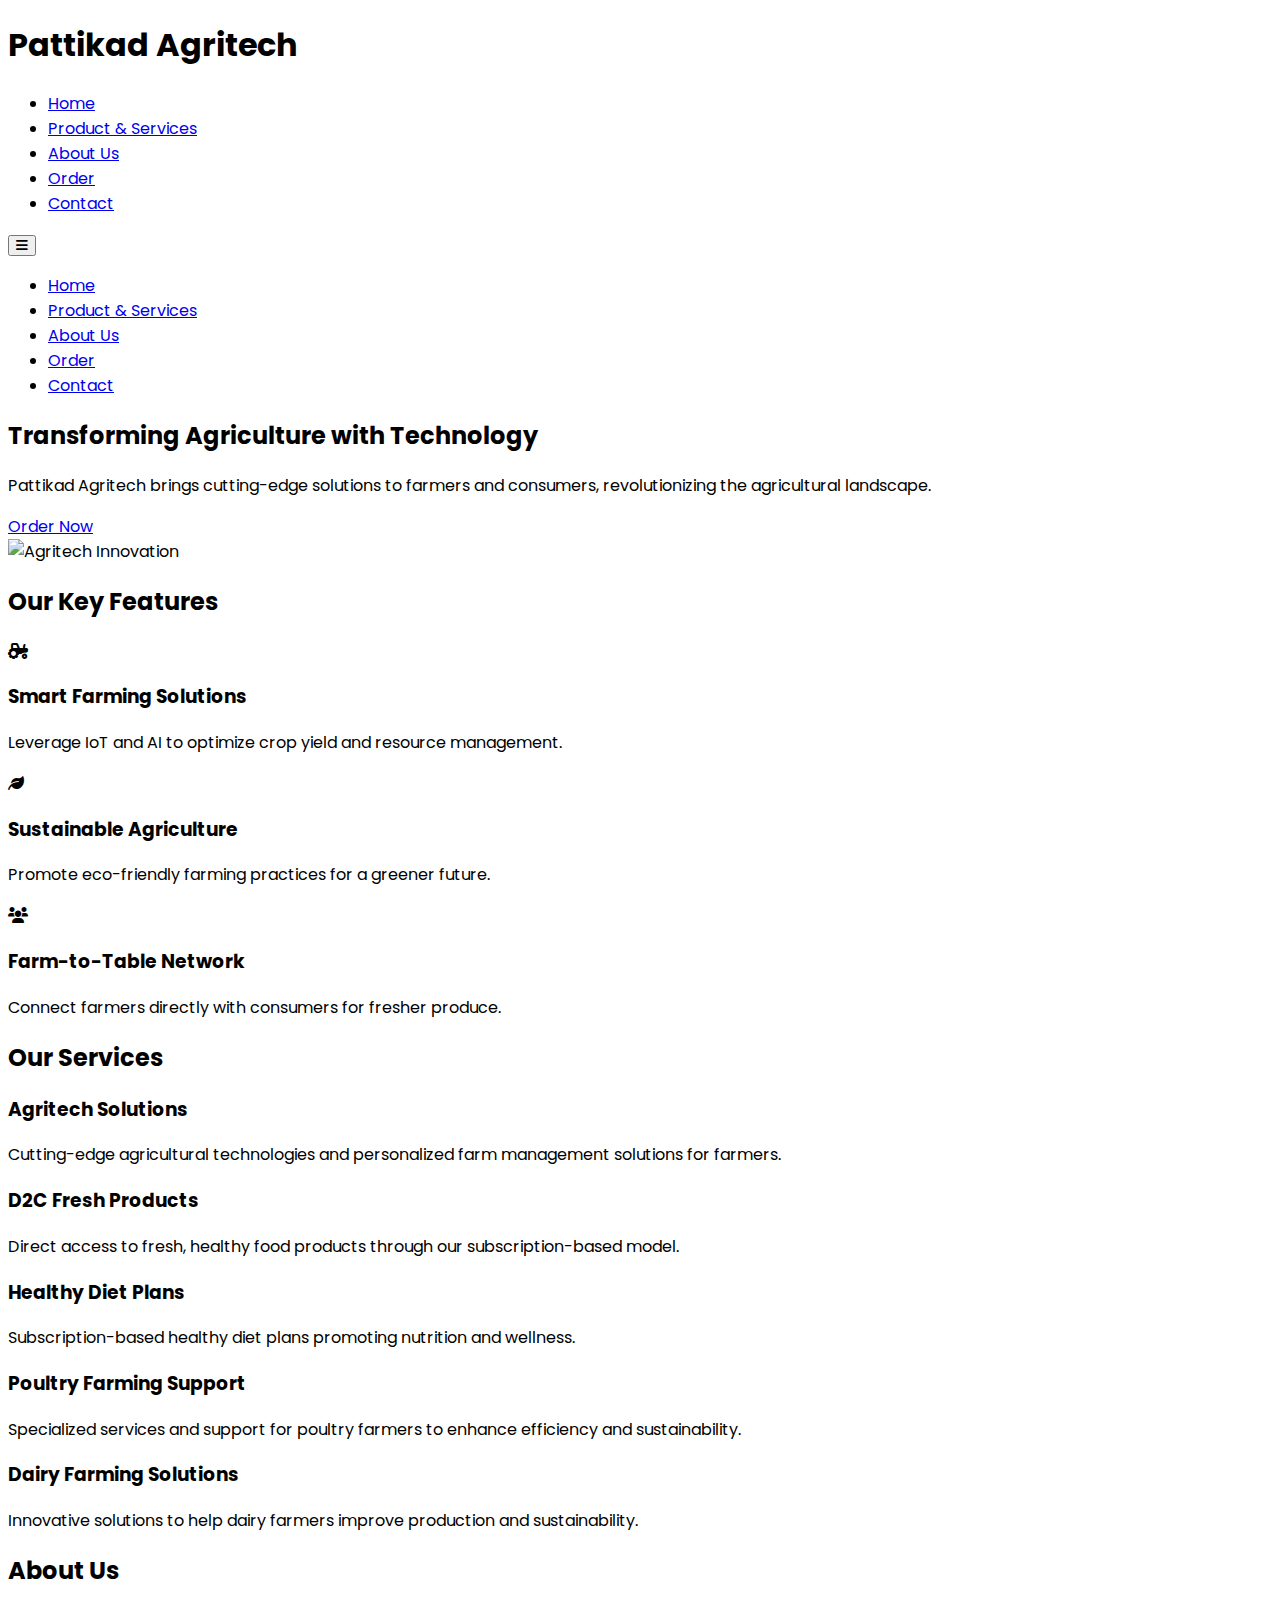
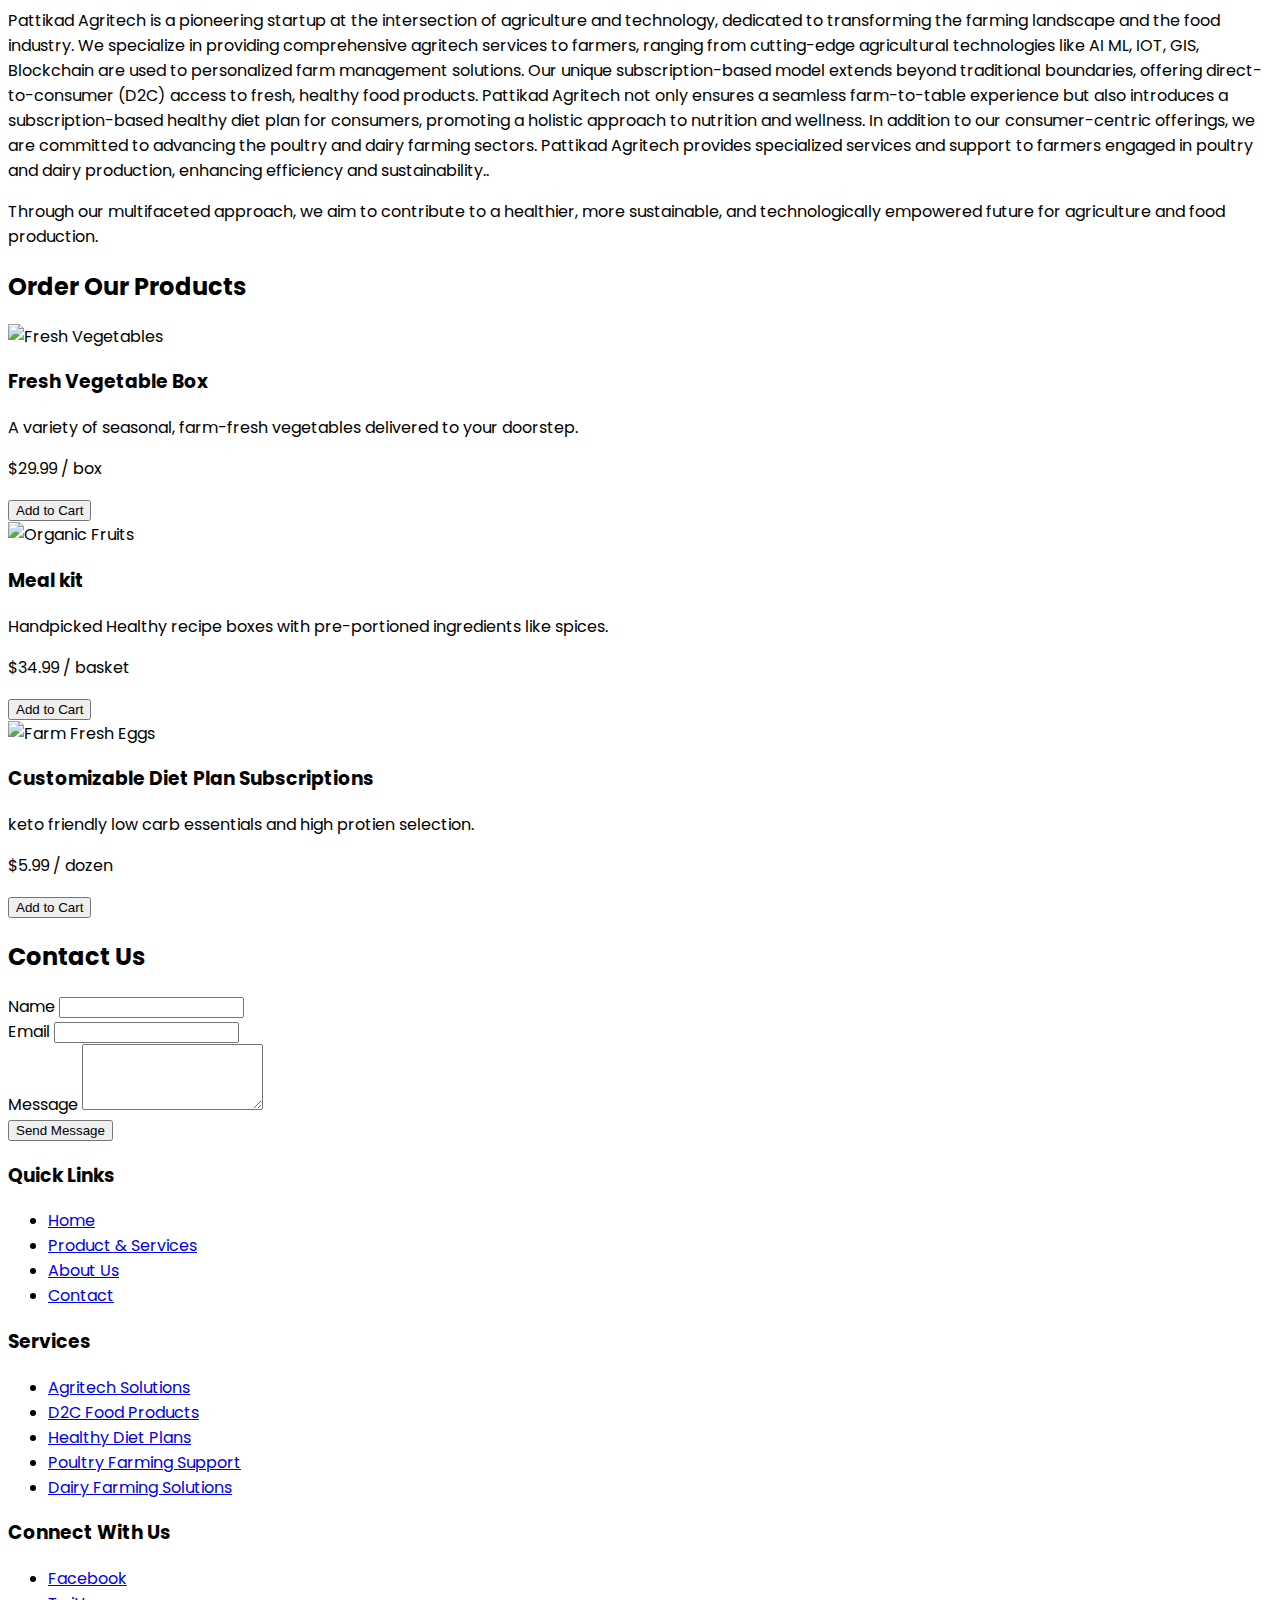
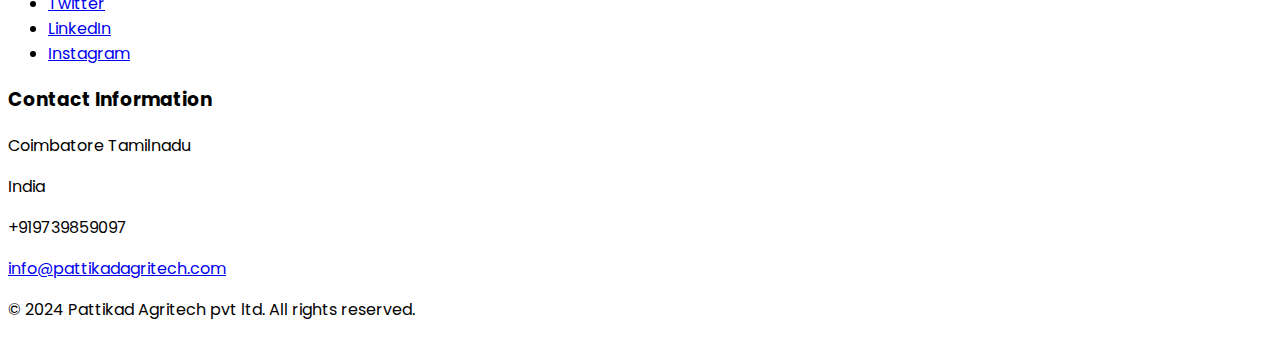
==== commit 0dac6ae6: "Update index.html" ====
--- a/index.html
+++ b/index.html
@@ -222,18 +222,5 @@
         </div>
     </div>
 </footer>
-    <!DOCTYPE html>
-<html lang="en">
-<head>
-    <meta charset="UTF-8">
-    <meta name="viewport" content="width=device-width, initial-scale=1.0">
-    <title>Pattikad Agritech</title>
-    <link rel="stylesheet" href="styles.css">
-</head>
-<body>
-    <!-- Your HTML content here -->
-
-    <script src="script.js"></script>
-</body>
-</html>
+
     
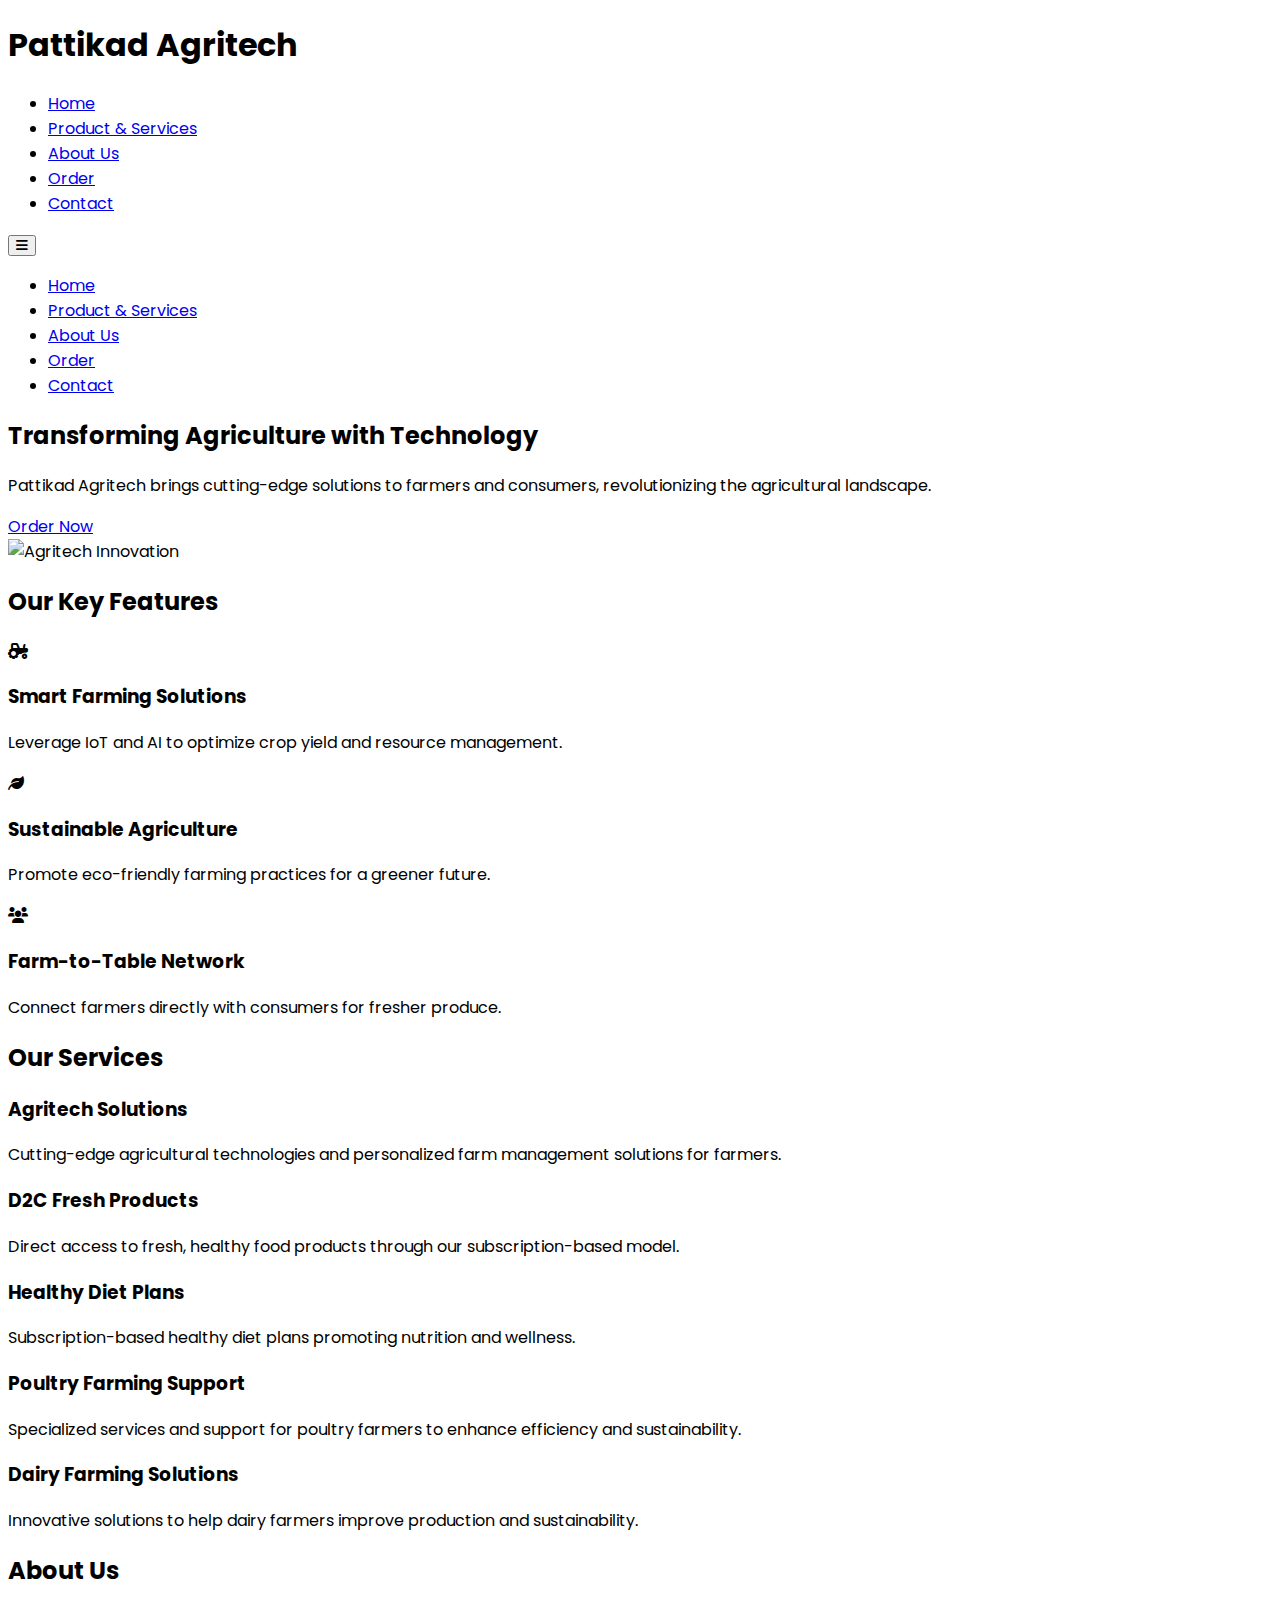
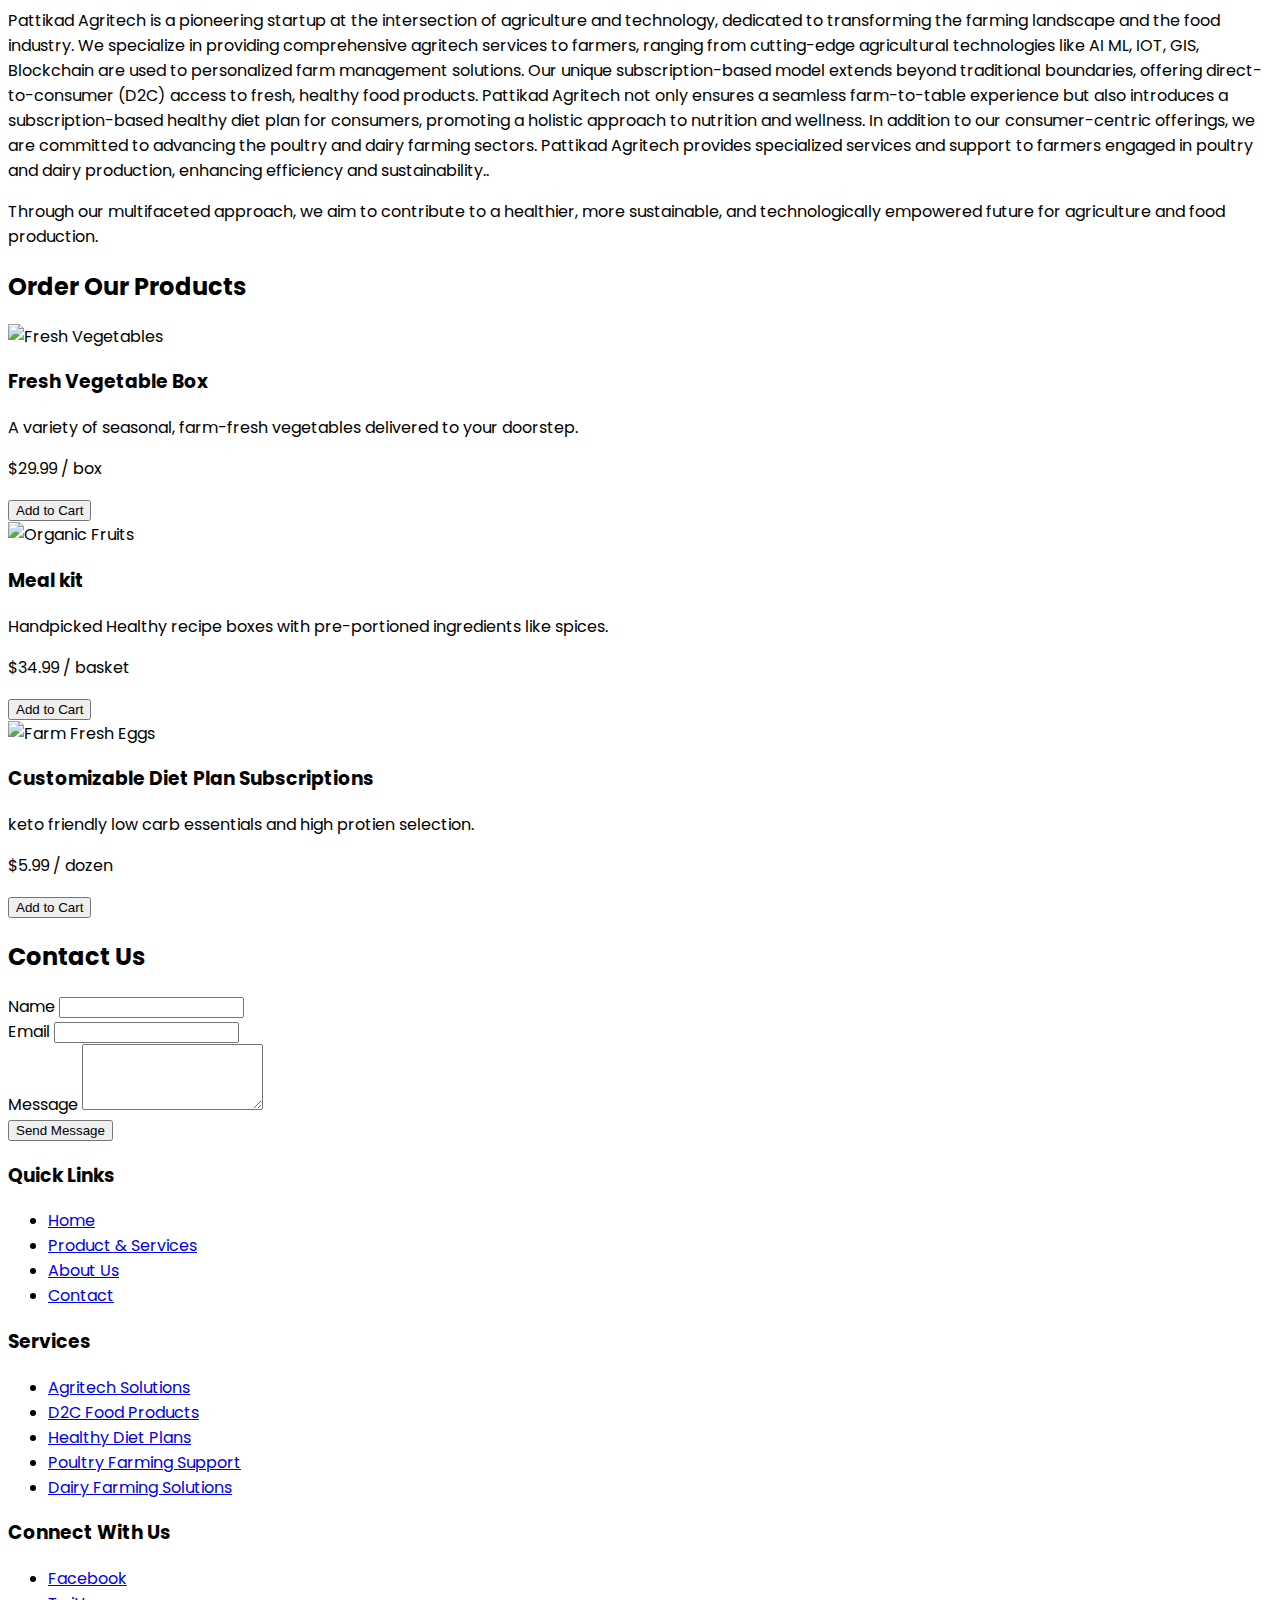
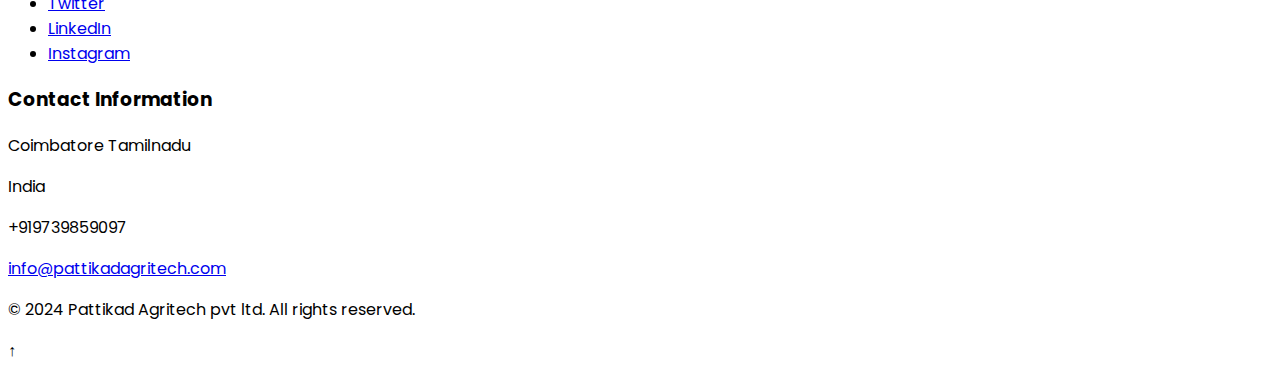
==== commit ecf73112: "Update index.html" ====
--- a/index.html
+++ b/index.html
@@ -222,5 +222,25 @@
         </div>
     </div>
 </footer>
-
+<script>
+  // Sticky Header
+  window.addEventListener('scroll', () => {
+    const header = document.querySelector('header');
+    header.classList.toggle('scrolled', window.scrollY > 50);
+  });
+
+  // Scroll-to-Top Button
+  const scrollToTopBtn = document.createElement('div');
+  scrollToTopBtn.classList.add('scroll-to-top');
+  scrollToTopBtn.innerHTML = '↑';
+  document.body.appendChild(scrollToTopBtn);
+
+  window.addEventListener('scroll', () => {
+    scrollToTopBtn.classList.toggle('visible', window.scrollY > 300);
+  });
+
+  scrollToTopBtn.addEventListener('click', () => {
+    window.scrollTo({ top: 0, behavior: 'smooth' });
+  });
+</script>
     
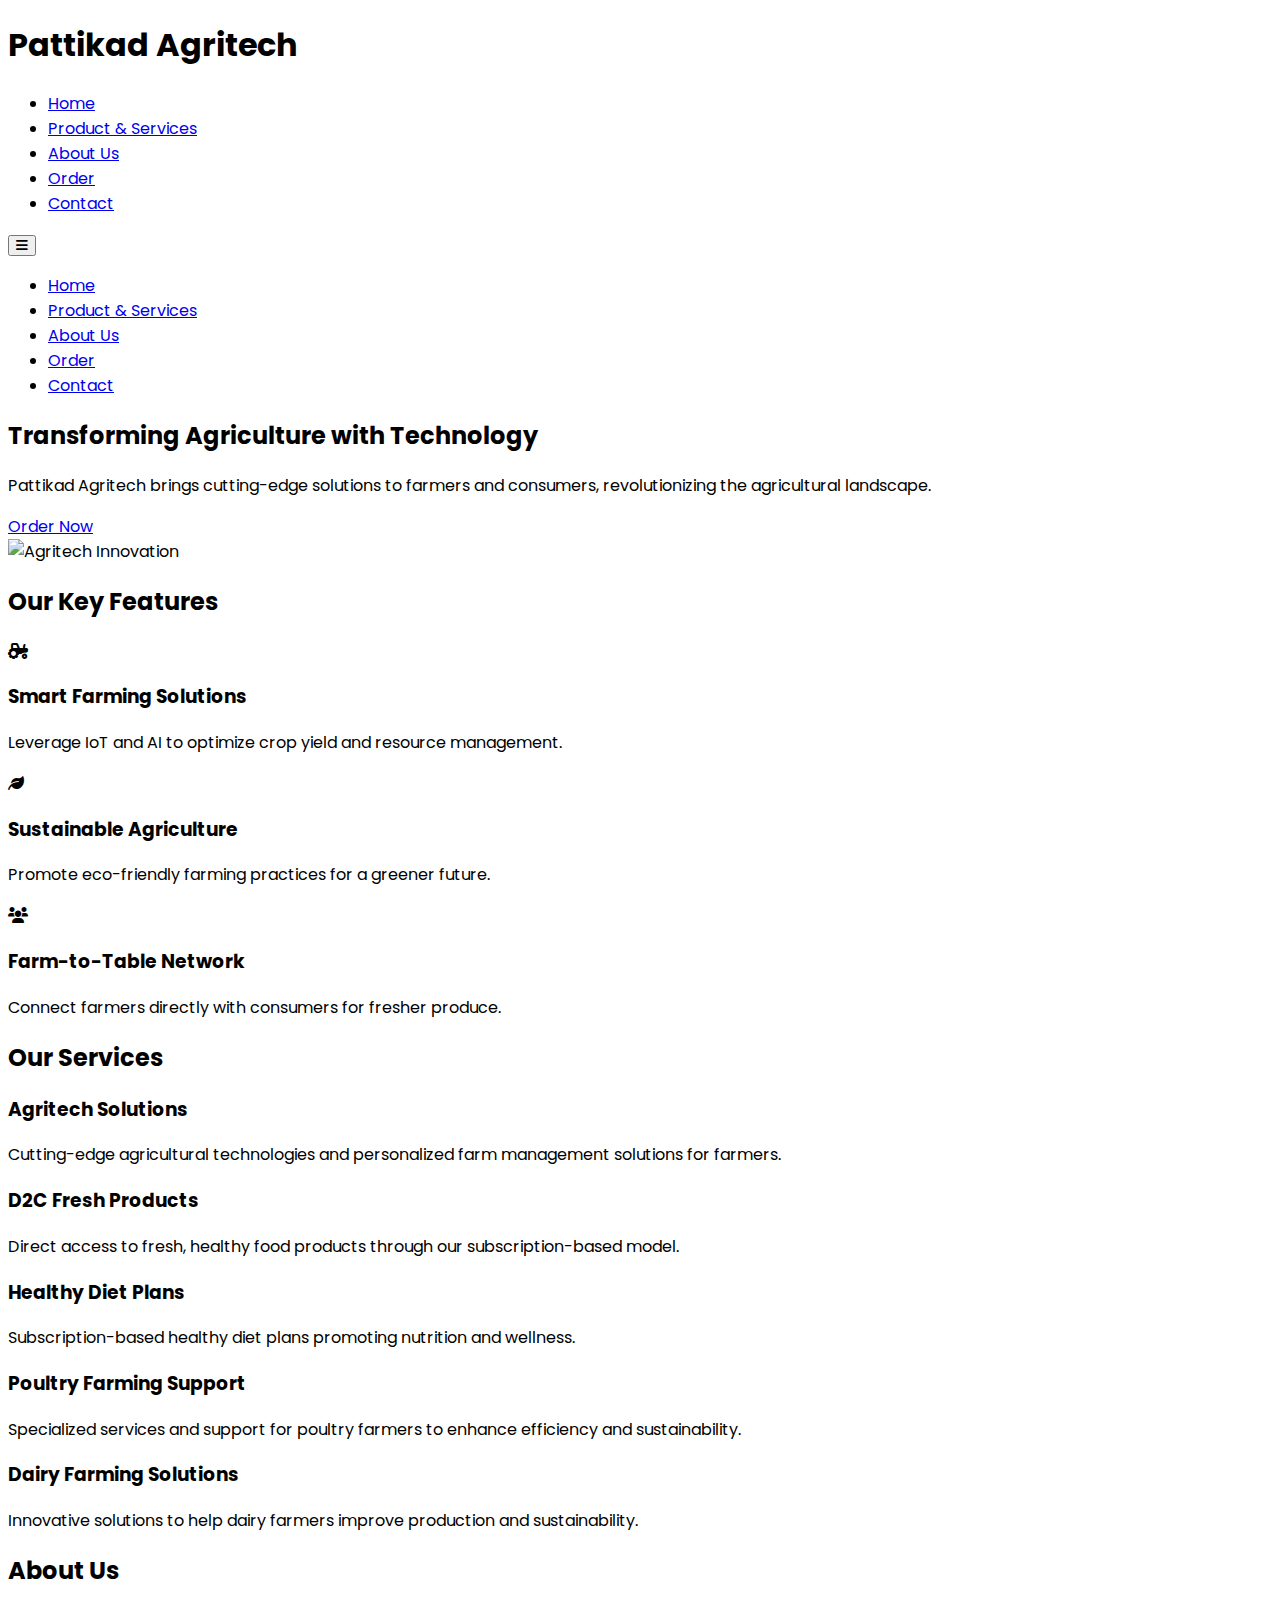
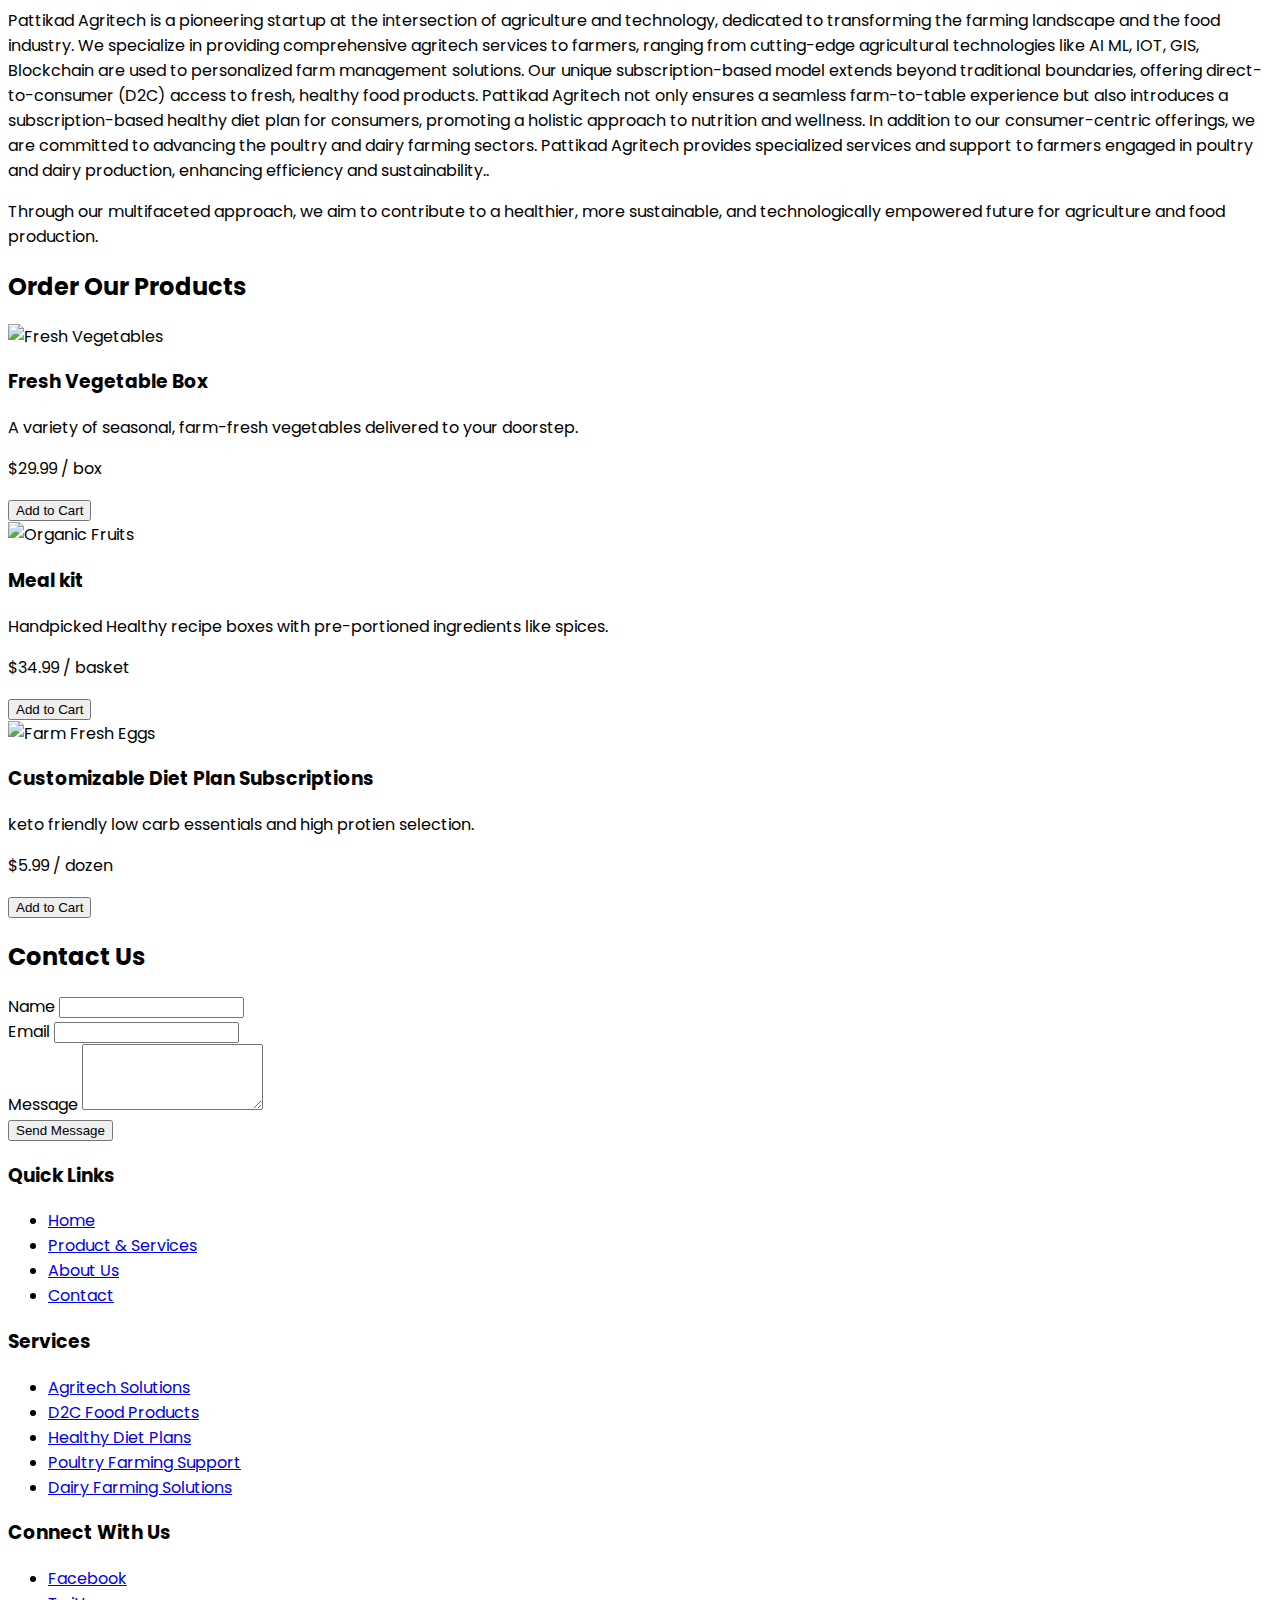
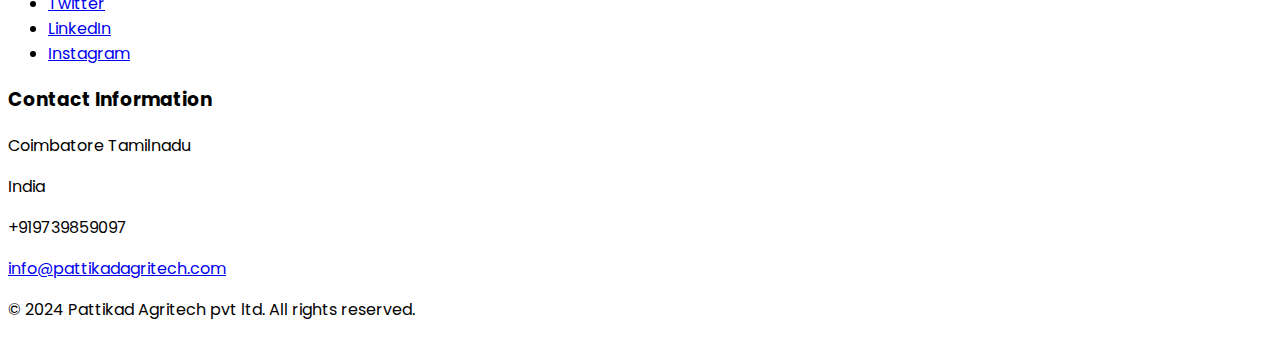
==== commit 4af24294: "Update index.html" ====
--- a/index.html
+++ b/index.html
@@ -222,25 +222,9 @@
         </div>
     </div>
 </footer>
-<script>
-  // Sticky Header
-  window.addEventListener('scroll', () => {
-    const header = document.querySelector('header');
-    header.classList.toggle('scrolled', window.scrollY > 50);
-  });
-
-  // Scroll-to-Top Button
-  const scrollToTopBtn = document.createElement('div');
-  scrollToTopBtn.classList.add('scroll-to-top');
-  scrollToTopBtn.innerHTML = '↑';
-  document.body.appendChild(scrollToTopBtn);
-
-  window.addEventListener('scroll', () => {
-    scrollToTopBtn.classList.toggle('visible', window.scrollY > 300);
-  });
-
-  scrollToTopBtn.addEventListener('click', () => {
-    window.scrollTo({ top: 0, behavior: 'smooth' });
-  });
-</script>
-    
+
+<body>
+   <!-- Link to your JavaScript file(s) -->
+    <script src="script.js"></script>
+</body>
+</html>
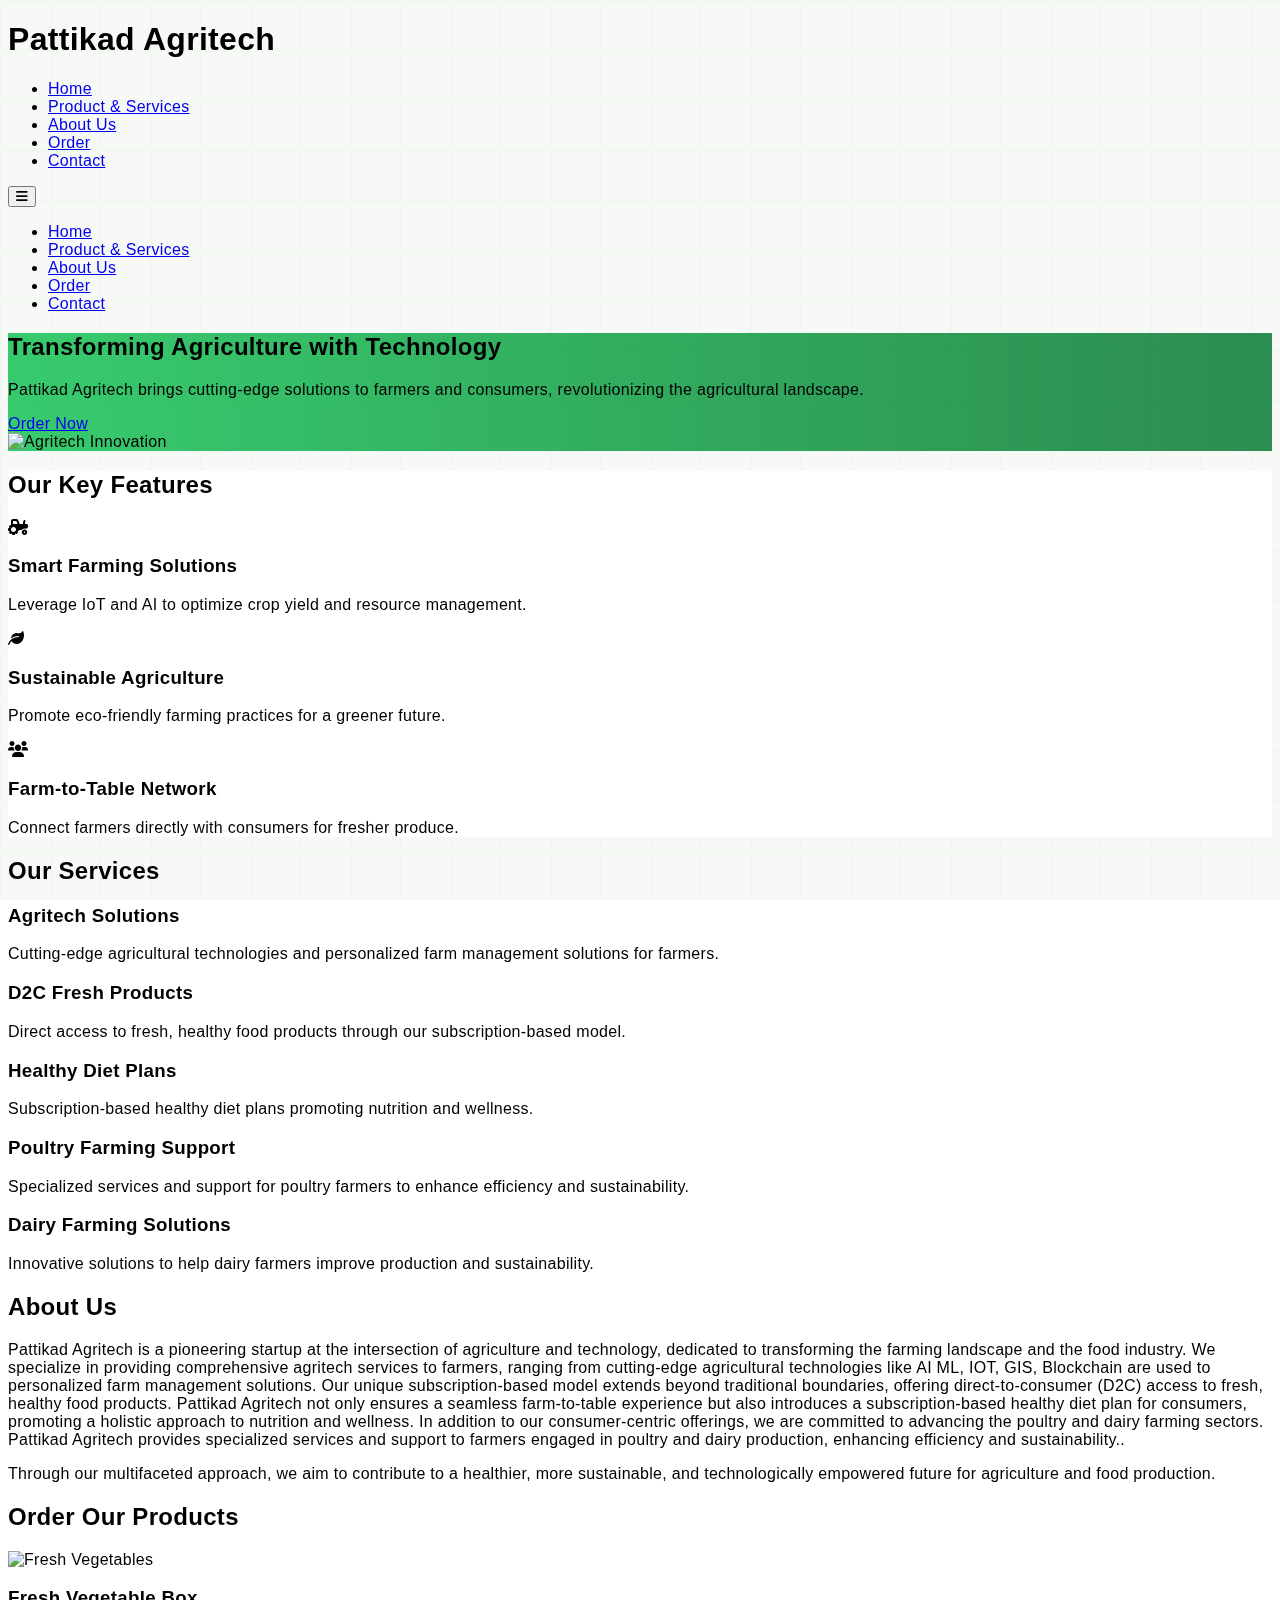
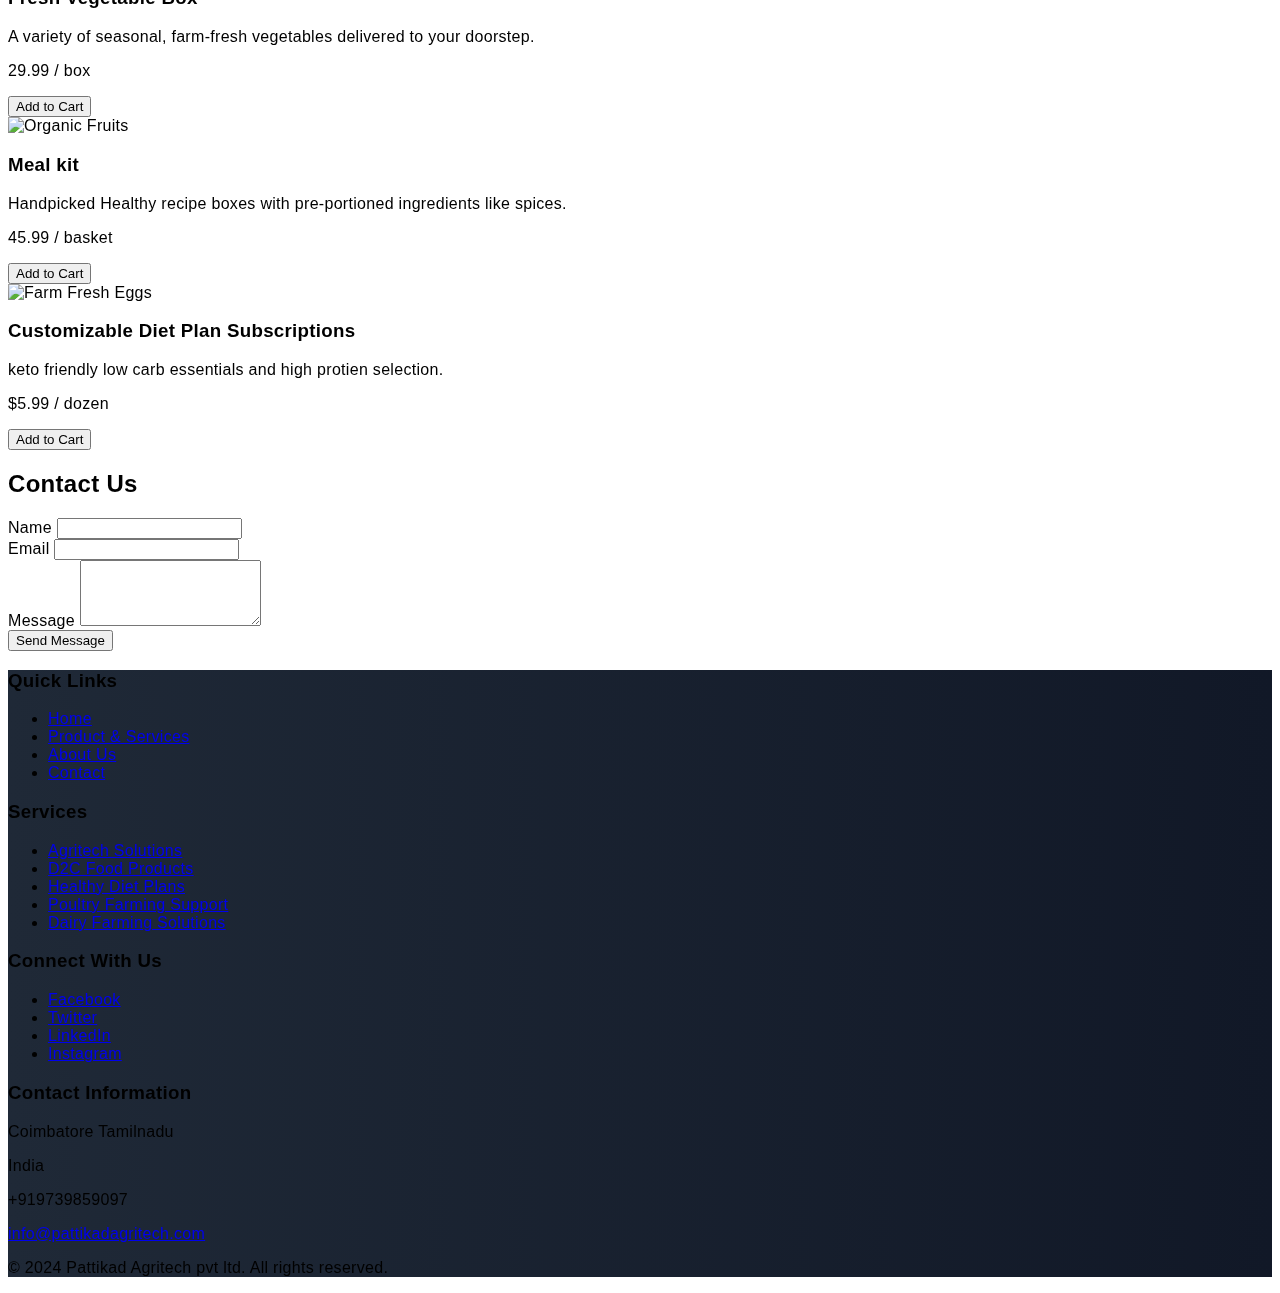
==== commit cbc315bc: "Update index.html" ====
--- a/index.html
+++ b/index.html
@@ -135,14 +135,14 @@
                         <img src="/api/placeholder/300/200" alt="Fresh Vegetables" class="w-full h-48 object-cover mb-4 rounded">
                         <h3 class="text-xl font-semibold text-green-700 mb-2">Fresh Vegetable Box</h3>
                         <p class="text-gray-600 mb-4">A variety of seasonal, farm-fresh vegetables delivered to your doorstep.</p>
-                        <p class="text-lg font-bold text-green-600 mb-4">$29.99 / box</p>
+                        <p class="text-lg font-bold text-green-600 mb-4">29.99 / box</p>
                         <button class="bg-green-600 text-white px-4 py-2 rounded hover:bg-green-700 transition duration-300 w-full">Add to Cart</button>
                     </div>
                     <div class="bg-white p-6 rounded-lg shadow-md">
                         <img src="/api/placeholder/300/200" alt="Organic Fruits" class="w-full h-48 object-cover mb-4 rounded">
                         <h3 class="text-xl font-semibold text-green-700 mb-2">Meal kit</h3>
                         <p class="text-gray-600 mb-4">Handpicked Healthy recipe boxes with pre-portioned ingredients like spices.</p>
-                        <p class="text-lg font-bold text-green-600 mb-4">$34.99 / basket</p>
+                        <p class="text-lg font-bold text-green-600 mb-4">45.99  / basket</p>
                         <button class="bg-green-600 text-white px-4 py-2 rounded hover:bg-green-700 transition duration-300 w-full">Add to Cart</button>
                     </div>
                     <div class="bg-white p-6 rounded-lg shadow-md">
@@ -223,8 +223,18 @@
     </div>
 </footer>
 
+<!DOCTYPE html>
+<html lang="en">
+<head>
+    <meta charset="UTF-8">
+    <meta name="viewport" content="width=device-width, initial-scale=1.0">
+    <title>Your Website Title</title>
+    <link rel="stylesheet" href="styles.css">
+</head>
 <body>
-   <!-- Link to your JavaScript file(s) -->
+    <!-- Your HTML content goes here -->
+
+    <!-- Link to your JavaScript file(s) -->
     <script src="script.js"></script>
 </body>
 </html>
--- a/styles.css
+++ b/styles.css
@@ -0,0 +1,369 @@
+/* Existing CSS remains unchanged */
+
+/* Additional CSS for professional and attractive look */
+
+/* Improved Typography */
+body {
+    font-family: 'Roboto', 'Arial', sans-serif;
+    letter-spacing: 0.3px;
+}
+
+h1, h2, h3, h4, h5, h6 {
+    font-family: 'Montserrat', 'Arial', sans-serif;
+}
+
+/* Subtle Animations */
+@keyframes fadeIn {
+    from { opacity: 0; }
+    to { opacity: 1; }
+}
+
+.feature-card, .service-card, #about .bg-white {
+    animation: fadeIn 0.5s ease-out;
+    transition: transform 0.3s ease, box-shadow 0.3s ease;
+}
+
+.feature-card:hover, .service-card:hover, #about .bg-white:hover {
+    transform: translateY(-5px);
+    box-shadow: 0 6px 12px rgba(0,0,0,0.15);
+}
+
+/* Enhanced Header */
+header {
+    position: sticky;
+    top: 0;
+    z-index: 1000;
+    transition: background-color 0.3s ease;
+}
+
+header.scrolled {
+    background-color: rgba(255, 255, 255, 0.9);
+    backdrop-filter: blur(5px);
+}
+
+/* Improved Buttons */
+.btn, #home .bg-white {
+    position: relative;
+    overflow: hidden;
+}
+
+.btn::after, #home .bg-white::after {
+    content: '';
+    position: absolute;
+    top: 50%;
+    left: 50%;
+    width: 0;
+    height: 0;
+    background-color: rgba(255, 255, 255, 0.2);
+    border-radius: 50%;
+    transform: translate(-50%, -50%);
+    transition: width 0.3s ease, height 0.3s ease;
+}
+
+.btn:hover::after, #home .bg-white:hover::after {
+    width: 300%;
+    height: 300%;
+}
+
+/* Enhanced Services Section */
+.service-card {
+    border-left: 4px solid #15803d;
+}
+
+/* Improved Footer */
+footer {
+    background: linear-gradient(to right, #1f2937, #111827);
+}
+
+footer a {
+    position: relative;
+}
+
+footer a::after {
+    content: '';
+    position: absolute;
+    bottom: -2px;
+    left: 0;
+    width: 0;
+    height: 2px;
+    background-color: #34d399;
+    transition: width 0.3s ease;
+}
+
+footer a:hover::after {
+    width: 100%;
+}
+
+/* Scroll-to-Top Button */
+.scroll-to-top {
+    position: fixed;
+    bottom: 20px;
+    right: 20px;
+    background-color: #15803d;
+    color: white;
+    width: 40px;
+    height: 40px;
+    border-radius: 50%;
+    display: flex;
+    justify-content: center;
+    align-items: center;
+    cursor: pointer;
+    opacity: 0;
+    transition: opacity 0.3s ease;
+}
+
+.scroll-to-top.visible {
+    opacity: 1;
+}
+
+/* Responsive Image Grid */
+.image-grid {
+    display: grid;
+    grid-template-columns: repeat(auto-fit, minmax(200px, 1fr));
+    gap: 1rem;
+}
+
+.image-grid img {
+    width: 100%;
+    height: 200px;
+    object-fit: cover;
+    border-radius: 0.5rem;
+    transition: transform 0.3s ease;
+}
+
+.image-grid img:hover {
+    transform: scale(1.05);
+}
+
+/* Improved Responsive Design */
+@media (max-width: 768px) {
+    .md\:flex-row {
+        flex-direction: column;
+    }
+    
+    .md\:w-1/2 {
+        width: 100%;
+    }
+    
+    .md\:grid-cols-3,
+    .md\:grid-cols-2 {
+        grid-template-columns: 1fr;
+    }
+
+    #home h2 {
+        font-size: 1.875rem;
+    }
+
+    .feature-card, .service-card {
+        margin-bottom: 1.5rem;
+    }
+
+    footer .grid {
+        gap: 2rem;
+    }
+}
+
+/* High-contrast Mode */
+@media (prefers-contrast: high) {
+    body {
+        background-color: #ffffff;
+        color: #000000;
+    }
+
+    a, button {
+        outline: 2px solid currentColor;
+    }
+}
+
+/* Reduced Motion */
+@media (prefers-reduced-motion: reduce) {
+    * {
+        animation: none !important;
+        transition: none !important;
+    }
+}
+/* Existing CSS remains unchanged */
+
+/* Additional CSS for agricultural background and animations */
+
+/* Animated Background Pattern */
+body::before {
+    content: '';
+    position: fixed;
+    top: 0;
+    left: 0;
+    width: 100%;
+    height: 100%;
+    z-index: -1;
+    background-color: #f0f4f0;
+    background-image: 
+        linear-gradient(90deg, #e6f0e6 2px, transparent 2px),
+        linear-gradient(#e6f0e6 2px, transparent 2px);
+    background-size: 50px 50px;
+    animation: backgroundScroll 20s linear infinite;
+    opacity: 0.5;
+}
+
+@keyframes backgroundScroll {
+    0% { background-position: 0 0; }
+    100% { background-position: 50px 50px; }
+}
+
+/* Agriculture-themed Section Backgrounds */
+#home {
+    background-image: url('/api/placeholder/1200/800');
+    background-size: cover;
+    background-position: center;
+    background-attachment: fixed;
+    position: relative;
+}
+
+#home::before {
+    content: '';
+    position: absolute;
+    top: 0;
+    left: 0;
+    width: 100%;
+    height: 100%;
+    background: linear-gradient(to right, rgba(34, 197, 94, 0.9), rgba(21, 128, 61, 0.9));
+}
+
+#home .container {
+    position: relative;
+    z-index: 1;
+}
+
+#features {
+    background-image: url('/api/placeholder/1200/800');
+    background-size: cover;
+    background-position: center;
+    position: relative;
+}
+
+#features::before {
+    content: '';
+    position: absolute;
+    top: 0;
+    left: 0;
+    width: 100%;
+    height: 100%;
+    background-color: rgba(255, 255, 255, 0.9);
+}
+
+#features .container {
+    position: relative;
+    z-index: 1;
+}
+
+/* Animated Plant Growth Icon */
+.plant-growth {
+    width: 50px;
+    height: 50px;
+    margin: 0 auto 1rem;
+    position: relative;
+    overflow: hidden;
+}
+
+.plant-growth::before {
+    content: '🌱';
+    font-size: 40px;
+    position: absolute;
+    bottom: -40px;
+    left: 50%;
+    transform: translateX(-50%);
+    animation: plantGrowth 3s ease-out infinite;
+}
+
+@keyframes plantGrowth {
+    0% { bottom: -40px; font-size: 40px; }
+    100% { bottom: 5px; font-size: 50px; }
+}
+
+/* Animated Weather Icon */
+.weather-icon {
+    width: 50px;
+    height: 50px;
+    margin: 0 auto 1rem;
+    position: relative;
+    overflow: hidden;
+}
+
+.weather-icon::before {
+    content: '☀️';
+    font-size: 40px;
+    position: absolute;
+    top: 50%;
+    left: -40px;
+    transform: translateY(-50%);
+    animation: weatherCycle 10s linear infinite;
+}
+
+@keyframes weatherCycle {
+    0%, 100% { content: '☀️'; left: -40px; }
+    25% { content: '☀️'; left: 50%; transform: translate(-50%, -50%); }
+    50% { content: '🌧️'; left: 50%; transform: translate(-50%, -50%); }
+    75% { content: '🌧️'; left: 140px; }
+}
+
+/* Tractor Animation */
+.tractor {
+    width: 100%;
+    height: 60px;
+    position: relative;
+    overflow: hidden;
+    margin: 2rem 0;
+}
+
+.tractor::before {
+    content: '🚜';
+    font-size: 40px;
+    position: absolute;
+    top: 50%;
+    left: -50px;
+    transform: translateY(-50%);
+    animation: tractorMove 20s linear infinite;
+}
+
+@keyframes tractorMove {
+    0% { left: -50px; }
+    100% { left: calc(100% + 50px); }
+}
+
+/* Apply these new elements to your HTML structure */
+.feature-card::before {
+    content: '';
+    display: block;
+    width: 50px;
+    height: 50px;
+    margin: 0 auto 1rem;
+}
+
+.feature-card:nth-child(1)::before {
+    content: '🌱';
+    font-size: 40px;
+}
+
+.feature-card:nth-child(2)::before {
+    content: '🚜';
+    font-size: 40px;
+}
+
+.feature-card:nth-child(3)::before {
+    content: '📊';
+    font-size: 40px;
+}
+
+/* Responsive adjustments */
+@media (max-width: 768px) {
+    #home, #features {
+        background-attachment: scroll;
+    }
+    
+    .tractor {
+        height: 40px;
+    }
+    
+    .tractor::before {
+        font-size: 30px;
+    }
+}
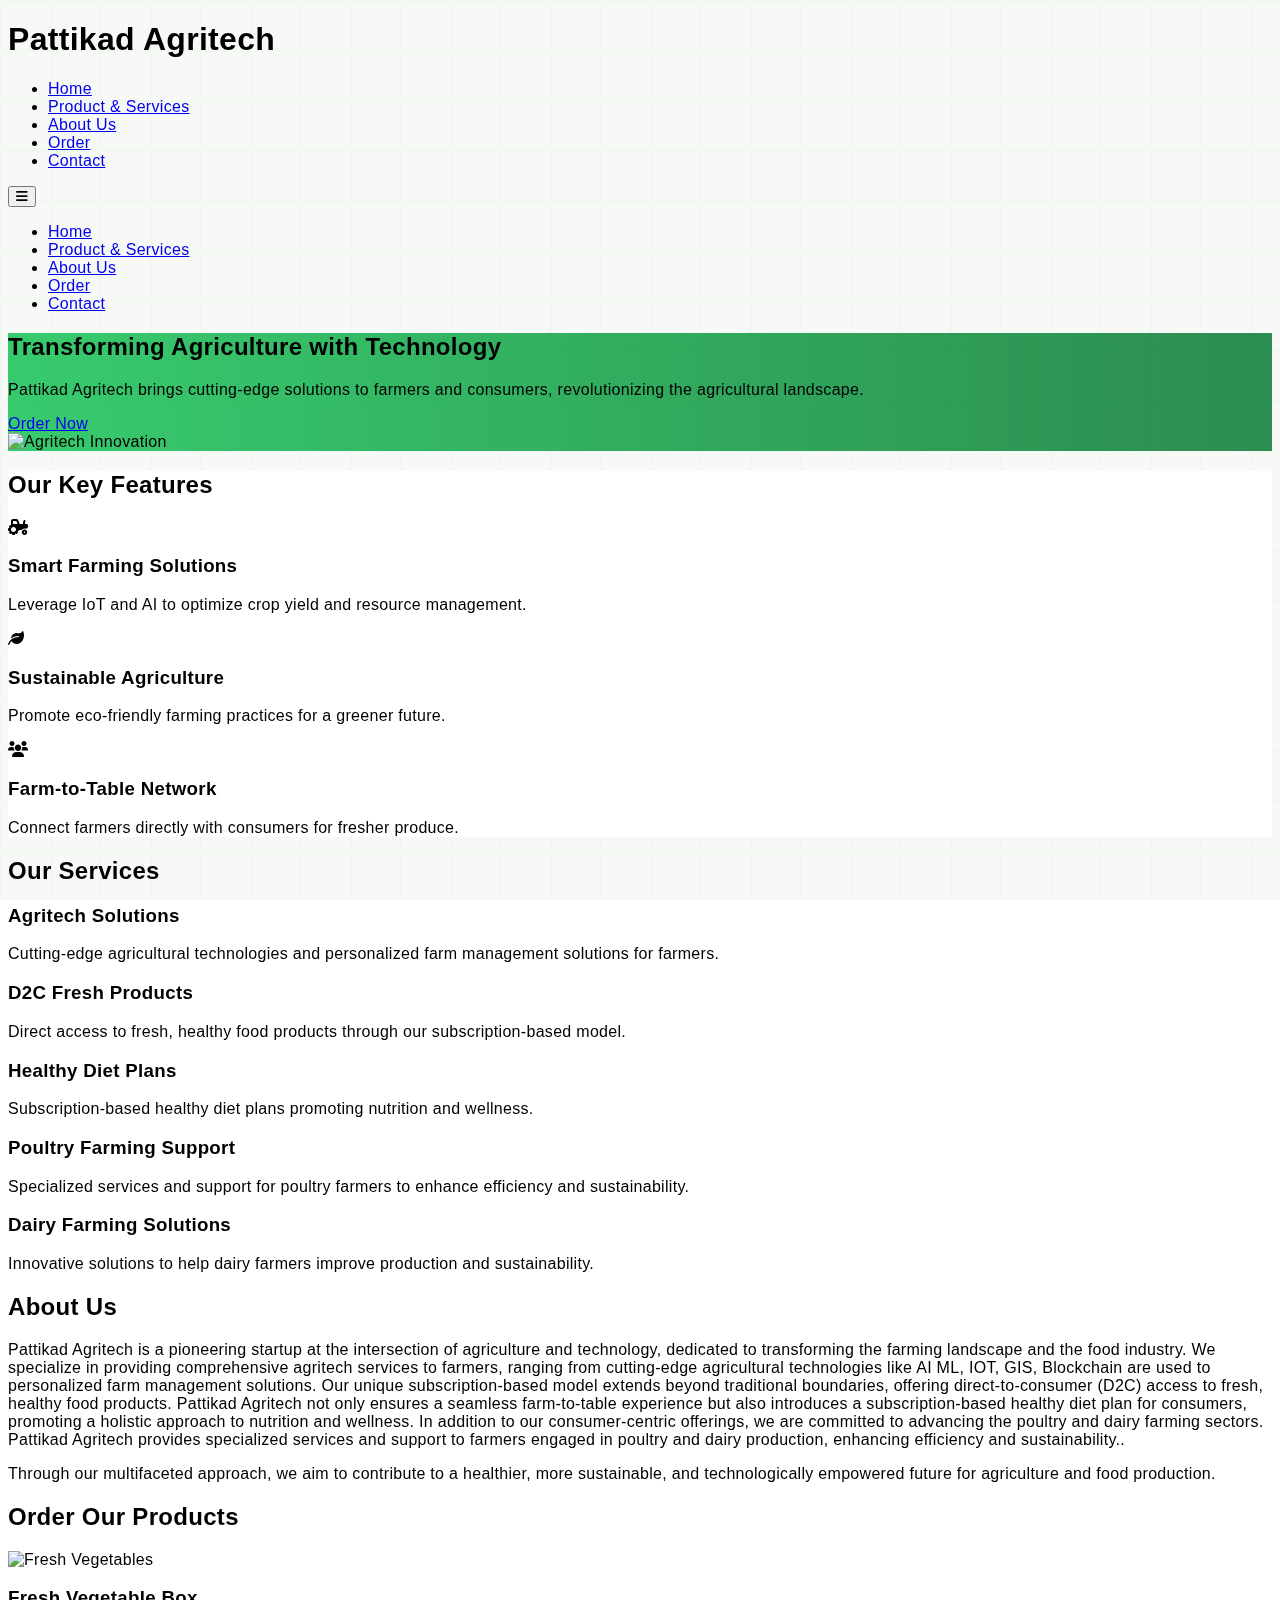
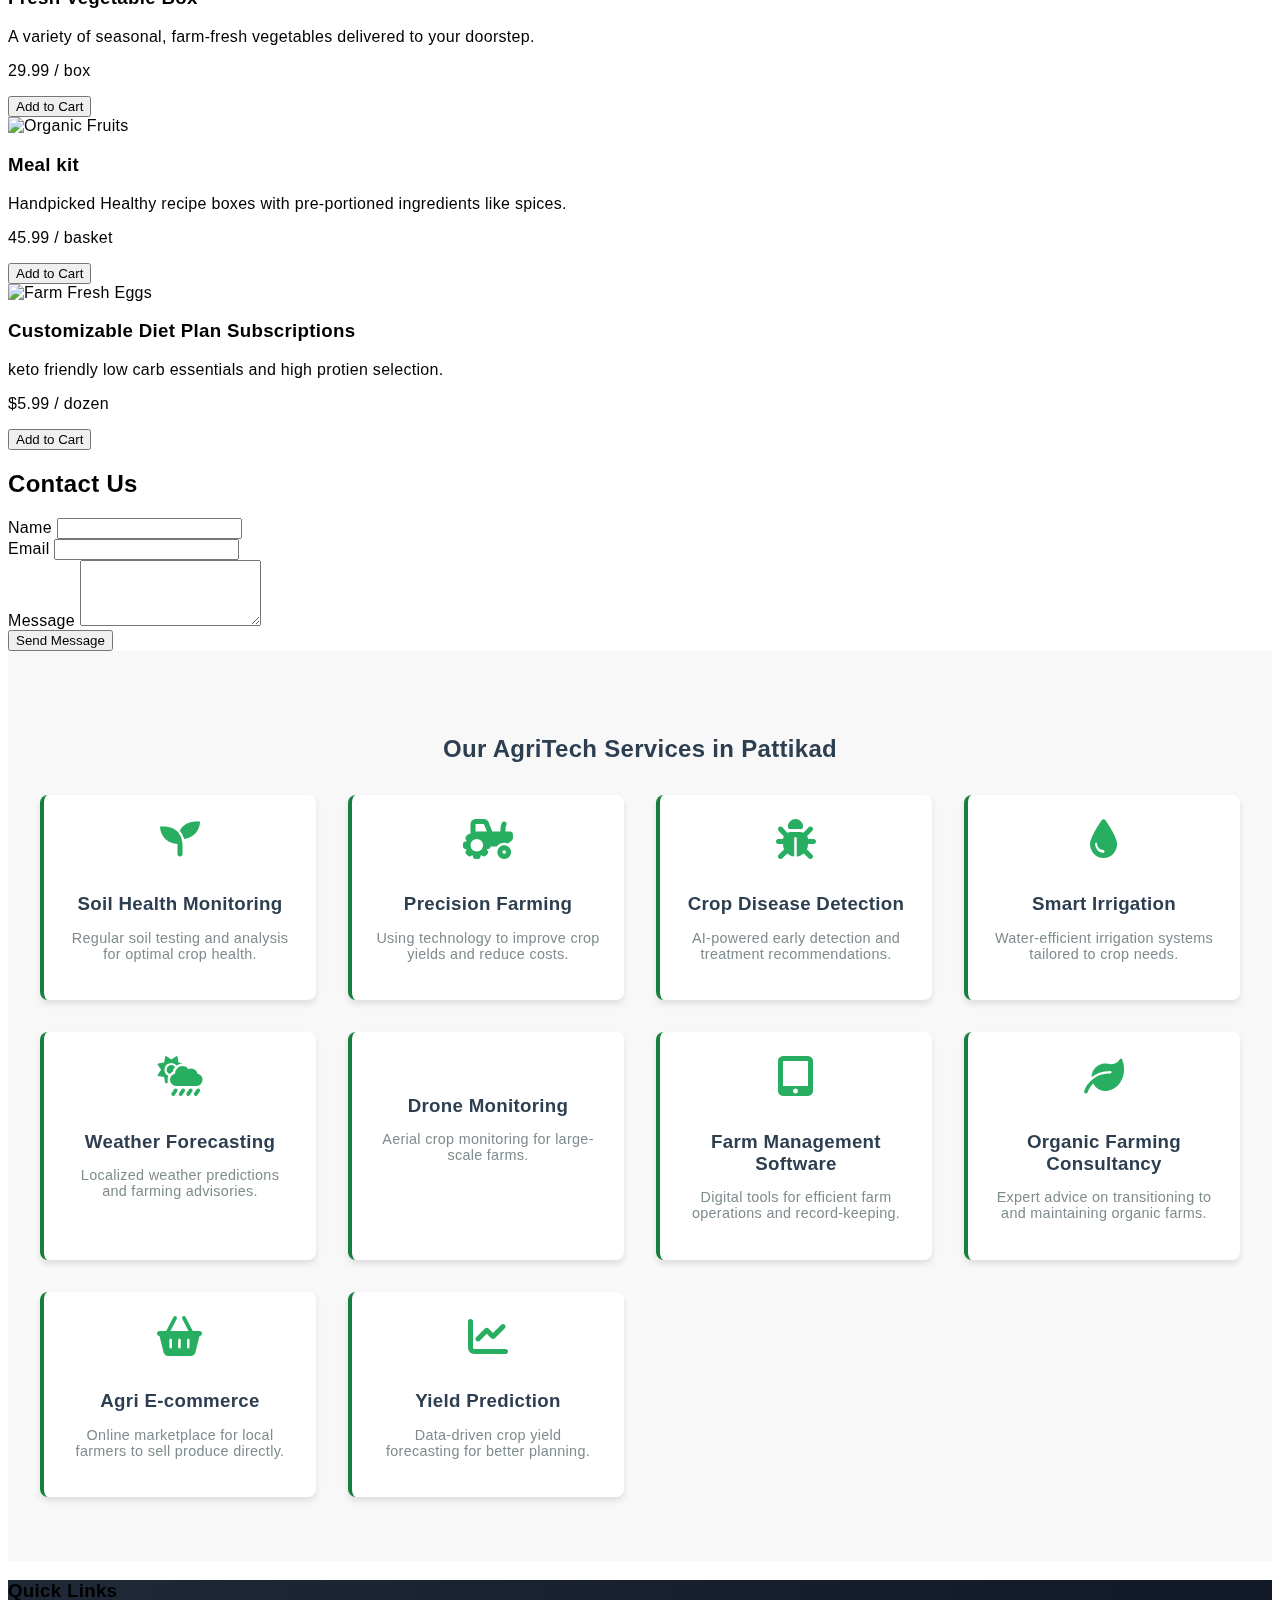
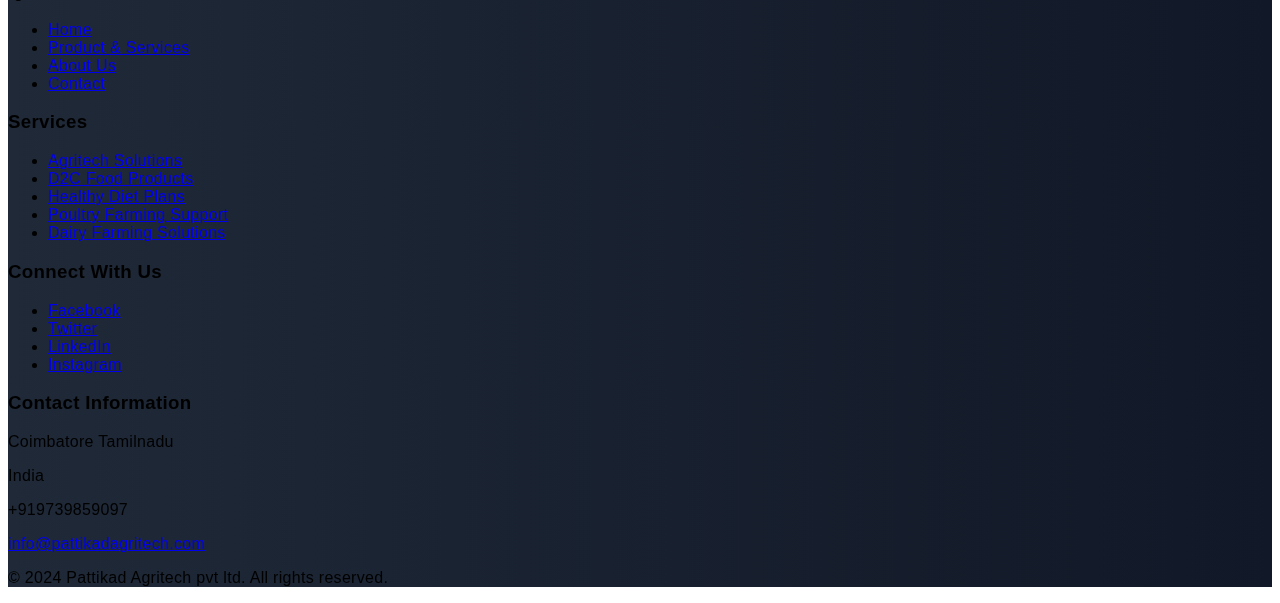
==== commit 537e6a5f: "Update index.html" ====
--- a/index.html
+++ b/index.html
@@ -177,6 +177,115 @@
             </div>
         </section>
     </main>
+    <section id="agritech-services" class="services-section">
+  <h2>Our AgriTech Services in Pattikad</h2>
+  <div class="services-grid">
+    <div class="service-card">
+      <i class="fas fa-seedling"></i>
+      <h3>Soil Health Monitoring</h3>
+      <p>Regular soil testing and analysis for optimal crop health.</p>
+    </div>
+    <div class="service-card">
+      <i class="fas fa-tractor"></i>
+      <h3>Precision Farming</h3>
+      <p>Using technology to improve crop yields and reduce costs.</p>
+    </div>
+    <div class="service-card">
+      <i class="fas fa-bug"></i>
+      <h3>Crop Disease Detection</h3>
+      <p>AI-powered early detection and treatment recommendations.</p>
+    </div>
+    <div class="service-card">
+      <i class="fas fa-tint"></i>
+      <h3>Smart Irrigation</h3>
+      <p>Water-efficient irrigation systems tailored to crop needs.</p>
+    </div>
+    <div class="service-card">
+      <i class="fas fa-cloud-sun-rain"></i>
+      <h3>Weather Forecasting</h3>
+      <p>Localized weather predictions and farming advisories.</p>
+    </div>
+    <div class="service-card">
+      <i class="fas fa-drone"></i>
+      <h3>Drone Monitoring</h3>
+      <p>Aerial crop monitoring for large-scale farms.</p>
+    </div>
+    <div class="service-card">
+      <i class="fas fa-tablet-alt"></i>
+      <h3>Farm Management Software</h3>
+      <p>Digital tools for efficient farm operations and record-keeping.</p>
+    </div>
+    <div class="service-card">
+      <i class="fas fa-leaf"></i>
+      <h3>Organic Farming Consultancy</h3>
+      <p>Expert advice on transitioning to and maintaining organic farms.</p>
+    </div>
+    <div class="service-card">
+      <i class="fas fa-shopping-basket"></i>
+      <h3>Agri E-commerce</h3>
+      <p>Online marketplace for local farmers to sell produce directly.</p>
+    </div>
+    <div class="service-card">
+      <i class="fas fa-chart-line"></i>
+      <h3>Yield Prediction</h3>
+      <p>Data-driven crop yield forecasting for better planning.</p>
+    </div>
+  </div>
+</section>
+
+<style>
+.services-section {
+  padding: 4rem 2rem;
+  background-color: #f8f8f8;
+}
+
+.services-section h2 {
+  text-align: center;
+  color: #2c3e50;
+  margin-bottom: 2rem;
+}
+
+.services-grid {
+  display: grid;
+  grid-template-columns: repeat(auto-fit, minmax(250px, 1fr));
+  gap: 2rem;
+}
+
+.service-card {
+  background-color: #ffffff;
+  border-radius: 8px;
+  padding: 1.5rem;
+  text-align: center;
+  box-shadow: 0 4px 6px rgba(0, 0, 0, 0.1);
+  transition: transform 0.3s ease;
+}
+
+.service-card:hover {
+  transform: translateY(-5px);
+}
+
+.service-card i {
+  font-size: 2.5rem;
+  color: #27ae60;
+  margin-bottom: 1rem;
+}
+
+.service-card h3 {
+  color: #2c3e50;
+  margin-bottom: 0.5rem;
+}
+
+.service-card p {
+  color: #7f8c8d;
+  font-size: 0.9rem;
+}
+
+@media (max-width: 768px) {
+  .services-grid {
+    grid-template-columns: 1fr;
+  }
+}
+</style>
 
     <footer class="bg-gray-800 text-white py-16">
     <div class="container mx-auto px-4">
